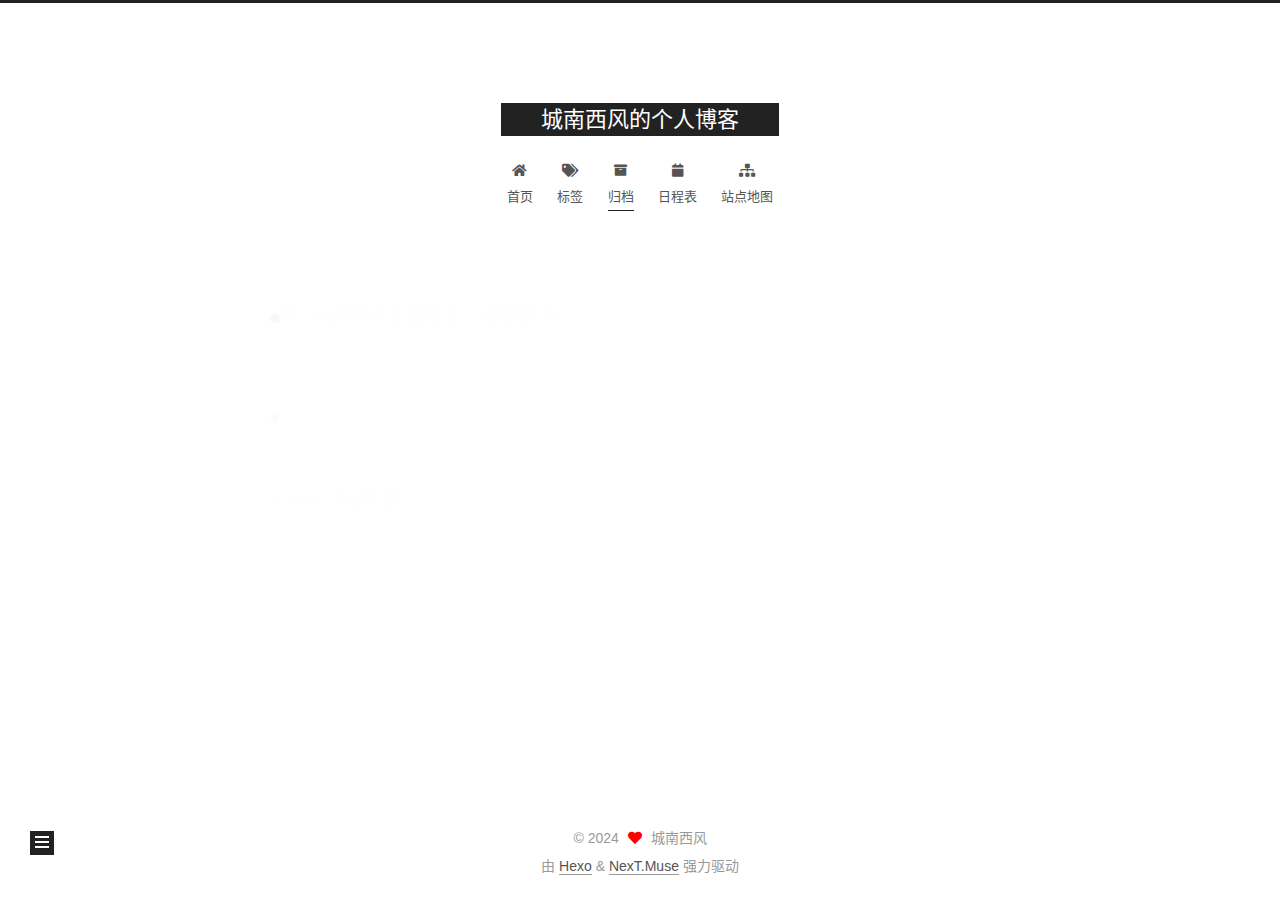
==== archives/index.html @ 98ecf046 "Site updated: 2024-10-25 21:36:49" ====
<!DOCTYPE html>
<html lang="zh-CN">
<head>
  <meta charset="UTF-8">
<meta name="viewport" content="width=device-width, initial-scale=1, maximum-scale=2">
<meta name="theme-color" content="#222">
<meta name="generator" content="Hexo 7.3.0">
  <link rel="apple-touch-icon" sizes="180x180" href="/images/apple-touch-icon-next.png">
  <link rel="icon" type="image/png" sizes="32x32" href="/images/favicon-32x32-next.png">
  <link rel="icon" type="image/png" sizes="16x16" href="/images/favicon-16x16-next.png">
  <link rel="mask-icon" href="/images/logo.svg" color="#222">

<link rel="stylesheet" href="/css/main.css">


<link rel="stylesheet" href="/lib/font-awesome/css/all.min.css">

<script id="hexo-configurations">
    var NexT = window.NexT || {};
    var CONFIG = {"hostname":"example.com","root":"/","scheme":"Muse","version":"7.8.0","exturl":false,"sidebar":{"position":"left","display":"post","padding":18,"offset":12,"onmobile":false},"copycode":{"enable":false,"show_result":false,"style":null},"back2top":{"enable":true,"sidebar":false,"scrollpercent":false},"bookmark":{"enable":false,"color":"#222","save":"auto"},"fancybox":false,"mediumzoom":false,"lazyload":false,"pangu":false,"comments":{"style":"tabs","active":null,"storage":true,"lazyload":false,"nav":null},"algolia":{"hits":{"per_page":10},"labels":{"input_placeholder":"Search for Posts","hits_empty":"We didn't find any results for the search: ${query}","hits_stats":"${hits} results found in ${time} ms"}},"localsearch":{"enable":false,"trigger":"auto","top_n_per_article":1,"unescape":false,"preload":false},"motion":{"enable":true,"async":false,"transition":{"post_block":"fadeIn","post_header":"slideDownIn","post_body":"slideDownIn","coll_header":"slideLeftIn","sidebar":"slideUpIn"}}};
  </script>

  <meta name="description" content="越努力，越幸运">
<meta property="og:type" content="website">
<meta property="og:title" content="城南西风的个人博客">
<meta property="og:url" content="http://example.com/archives/index.html">
<meta property="og:site_name" content="城南西风的个人博客">
<meta property="og:description" content="越努力，越幸运">
<meta property="og:locale" content="zh_CN">
<meta property="article:author" content="城南西风">
<meta name="twitter:card" content="summary">

<link rel="canonical" href="http://example.com/archives/">


<script id="page-configurations">
  // https://hexo.io/docs/variables.html
  CONFIG.page = {
    sidebar: "",
    isHome : false,
    isPost : false,
    lang   : 'zh-CN'
  };
</script>

  <title>归档 | 城南西风的个人博客</title>
  






  <noscript>
  <style>
  .use-motion .brand,
  .use-motion .menu-item,
  .sidebar-inner,
  .use-motion .post-block,
  .use-motion .pagination,
  .use-motion .comments,
  .use-motion .post-header,
  .use-motion .post-body,
  .use-motion .collection-header { opacity: initial; }

  .use-motion .site-title,
  .use-motion .site-subtitle {
    opacity: initial;
    top: initial;
  }

  .use-motion .logo-line-before i { left: initial; }
  .use-motion .logo-line-after i { right: initial; }
  </style>
</noscript>

</head>

<body itemscope itemtype="http://schema.org/WebPage">
  <div class="container use-motion">
    <div class="headband"></div>

    <header class="header" itemscope itemtype="http://schema.org/WPHeader">
      <div class="header-inner"><div class="site-brand-container">
  <div class="site-nav-toggle">
    <div class="toggle" aria-label="切换导航栏">
      <span class="toggle-line toggle-line-first"></span>
      <span class="toggle-line toggle-line-middle"></span>
      <span class="toggle-line toggle-line-last"></span>
    </div>
  </div>

  <div class="site-meta">

    <a href="/" class="brand" rel="start">
      <span class="logo-line-before"><i></i></span>
      <h1 class="site-title">城南西风的个人博客</h1>
      <span class="logo-line-after"><i></i></span>
    </a>
  </div>

  <div class="site-nav-right">
    <div class="toggle popup-trigger">
    </div>
  </div>
</div>




<nav class="site-nav">
  <ul id="menu" class="main-menu menu">
        <li class="menu-item menu-item-home">

    <a href="/" rel="section"><i class="fa fa-home fa-fw"></i>首页</a>

  </li>
        <li class="menu-item menu-item-tags">

    <a href="/tags/" rel="section"><i class="fa fa-tags fa-fw"></i>标签</a>

  </li>
        <li class="menu-item menu-item-archives">

    <a href="/archives/" rel="section"><i class="fa fa-archive fa-fw"></i>归档</a>

  </li>
        <li class="menu-item menu-item-schedule">

    <a href="/schedule/" rel="section"><i class="fa fa-calendar fa-fw"></i>日程表</a>

  </li>
        <li class="menu-item menu-item-sitemap">

    <a href="/sitemap.xml" rel="section"><i class="fa fa-sitemap fa-fw"></i>站点地图</a>

  </li>
  </ul>
</nav>




</div>
    </header>

    
  <div class="back-to-top">
    <i class="fa fa-arrow-up"></i>
    <span>0%</span>
  </div>


    <main class="main">
      <div class="main-inner">
        <div class="content-wrap">
          

          <div class="content archive">
            

  
  
  
  <div class="post-block">
    <div class="posts-collapse">
      <div class="collection-title">
        <span class="collection-header">嗯..! 目前共计 2 篇日志。 继续努力。</span>
      </div>

      
    <div class="collection-year">
      <span class="collection-header">2024</span>
    </div>

  <article itemscope itemtype="http://schema.org/Article">
    <header class="post-header">

      <div class="post-meta">
        <time itemprop="dateCreated"
              datetime="2024-10-25T21:21:08+08:00"
              content="2024-10-25">
          10-25
        </time>
      </div>

      <div class="post-title">
          <a class="post-title-link" href="/2024/10/25/%E6%B5%8B%E8%AF%95%E6%96%87%E7%AB%A0/" itemprop="url">
            <span itemprop="name">测试文章</span>
          </a>
      </div>

    </header>
  </article>

  <article itemscope itemtype="http://schema.org/Article">
    <header class="post-header">

      <div class="post-meta">
        <time itemprop="dateCreated"
              datetime="2024-10-25T19:20:11+08:00"
              content="2024-10-25">
          10-25
        </time>
      </div>

      <div class="post-title">
          <a class="post-title-link" href="/2024/10/25/hello-world/" itemprop="url">
            <span itemprop="name">Hello World</span>
          </a>
      </div>

    </header>
  </article>


    </div>
  </div>
  
  
  

  



          </div>
          

<script>
  window.addEventListener('tabs:register', () => {
    let { activeClass } = CONFIG.comments;
    if (CONFIG.comments.storage) {
      activeClass = localStorage.getItem('comments_active') || activeClass;
    }
    if (activeClass) {
      let activeTab = document.querySelector(`a[href="#comment-${activeClass}"]`);
      if (activeTab) {
        activeTab.click();
      }
    }
  });
  if (CONFIG.comments.storage) {
    window.addEventListener('tabs:click', event => {
      if (!event.target.matches('.tabs-comment .tab-content .tab-pane')) return;
      let commentClass = event.target.classList[1];
      localStorage.setItem('comments_active', commentClass);
    });
  }
</script>

        </div>
          
  
  <div class="toggle sidebar-toggle">
    <span class="toggle-line toggle-line-first"></span>
    <span class="toggle-line toggle-line-middle"></span>
    <span class="toggle-line toggle-line-last"></span>
  </div>

  <aside class="sidebar">
    <div class="sidebar-inner">

      <ul class="sidebar-nav motion-element">
        <li class="sidebar-nav-toc">
          文章目录
        </li>
        <li class="sidebar-nav-overview">
          站点概览
        </li>
      </ul>

      <!--noindex-->
      <div class="post-toc-wrap sidebar-panel">
      </div>
      <!--/noindex-->

      <div class="site-overview-wrap sidebar-panel">
        <div class="site-author motion-element" itemprop="author" itemscope itemtype="http://schema.org/Person">
  <p class="site-author-name" itemprop="name">城南西风</p>
  <div class="site-description" itemprop="description">越努力，越幸运</div>
</div>
<div class="site-state-wrap motion-element">
  <nav class="site-state">
      <div class="site-state-item site-state-posts">
          <a href="/archives/">
        
          <span class="site-state-item-count">2</span>
          <span class="site-state-item-name">日志</span>
        </a>
      </div>
      <div class="site-state-item site-state-tags">
        <span class="site-state-item-count">1</span>
        <span class="site-state-item-name">标签</span>
      </div>
  </nav>
</div>



      </div>

    </div>
  </aside>
  <div id="sidebar-dimmer"></div>


      </div>
    </main>

    <footer class="footer">
      <div class="footer-inner">
        

        

<div class="copyright">
  
  &copy; 
  <span itemprop="copyrightYear">2024</span>
  <span class="with-love">
    <i class="fa fa-heart"></i>
  </span>
  <span class="author" itemprop="copyrightHolder">城南西风</span>
</div>
  <div class="powered-by">由 <a href="https://hexo.io/" class="theme-link" rel="noopener" target="_blank">Hexo</a> & <a href="https://muse.theme-next.org/" class="theme-link" rel="noopener" target="_blank">NexT.Muse</a> 强力驱动
  </div>

        








      </div>
    </footer>
  </div>

  
  <script src="/lib/anime.min.js"></script>
  <script src="/lib/velocity/velocity.min.js"></script>
  <script src="/lib/velocity/velocity.ui.min.js"></script>

<script src="/js/utils.js"></script>

<script src="/js/motion.js"></script>


<script src="/js/schemes/muse.js"></script>


<script src="/js/next-boot.js"></script>




  















  

  

</body>
</html>
---- css/main.css ----
:root {
  --body-bg-color: #fff;
  --content-bg-color: #fff;
  --card-bg-color: #f5f5f5;
  --text-color: #555;
  --blockquote-color: #666;
  --link-color: #555;
  --link-hover-color: #222;
  --brand-color: #fff;
  --brand-hover-color: #fff;
  --table-row-odd-bg-color: #f9f9f9;
  --table-row-hover-bg-color: #f5f5f5;
  --menu-item-bg-color: #f5f5f5;
  --btn-default-bg: #222;
  --btn-default-color: #fff;
  --btn-default-border-color: #222;
  --btn-default-hover-bg: #fff;
  --btn-default-hover-color: #222;
  --btn-default-hover-border-color: #222;
}
html {
  line-height: 1.15; /* 1 */
  -webkit-text-size-adjust: 100%; /* 2 */
}
body {
  margin: 0;
}
main {
  display: block;
}
h1 {
  font-size: 2em;
  margin: 0.67em 0;
}
hr {
  box-sizing: content-box; /* 1 */
  height: 0; /* 1 */
  overflow: visible; /* 2 */
}
pre {
  font-family: monospace, monospace; /* 1 */
  font-size: 1em; /* 2 */
}
a {
  background: transparent;
}
abbr[title] {
  border-bottom: none; /* 1 */
  text-decoration: underline; /* 2 */
  text-decoration: underline dotted; /* 2 */
}
b,
strong {
  font-weight: bolder;
}
code,
kbd,
samp {
  font-family: monospace, monospace; /* 1 */
  font-size: 1em; /* 2 */
}
small {
  font-size: 80%;
}
sub,
sup {
  font-size: 75%;
  line-height: 0;
  position: relative;
  vertical-align: baseline;
}
sub {
  bottom: -0.25em;
}
sup {
  top: -0.5em;
}
img {
  border-style: none;
}
button,
input,
optgroup,
select,
textarea {
  font-family: inherit; /* 1 */
  font-size: 100%; /* 1 */
  line-height: 1.15; /* 1 */
  margin: 0; /* 2 */
}
button,
input {
/* 1 */
  overflow: visible;
}
button,
select {
/* 1 */
  text-transform: none;
}
button,
[type='button'],
[type='reset'],
[type='submit'] {
  -webkit-appearance: button;
}
button::-moz-focus-inner,
[type='button']::-moz-focus-inner,
[type='reset']::-moz-focus-inner,
[type='submit']::-moz-focus-inner {
  border-style: none;
  padding: 0;
}
button:-moz-focusring,
[type='button']:-moz-focusring,
[type='reset']:-moz-focusring,
[type='submit']:-moz-focusring {
  outline: 1px dotted ButtonText;
}
fieldset {
  padding: 0.35em 0.75em 0.625em;
}
legend {
  box-sizing: border-box; /* 1 */
  color: inherit; /* 2 */
  display: table; /* 1 */
  max-width: 100%; /* 1 */
  padding: 0; /* 3 */
  white-space: normal; /* 1 */
}
progress {
  vertical-align: baseline;
}
textarea {
  overflow: auto;
}
[type='checkbox'],
[type='radio'] {
  box-sizing: border-box; /* 1 */
  padding: 0; /* 2 */
}
[type='number']::-webkit-inner-spin-button,
[type='number']::-webkit-outer-spin-button {
  height: auto;
}
[type='search'] {
  outline-offset: -2px; /* 2 */
  -webkit-appearance: textfield; /* 1 */
}
[type='search']::-webkit-search-decoration {
  -webkit-appearance: none;
}
::-webkit-file-upload-button {
  font: inherit; /* 2 */
  -webkit-appearance: button; /* 1 */
}
details {
  display: block;
}
summary {
  display: list-item;
}
template {
  display: none;
}
[hidden] {
  display: none;
}
::selection {
  background: #262a30;
  color: #eee;
}
html,
body {
  height: 100%;
}
body {
  background: var(--body-bg-color);
  color: var(--text-color);
  font-family: 'Lato', "PingFang SC", "Microsoft YaHei", sans-serif;
  font-size: 1em;
  line-height: 2;
}
@media (max-width: 991px) {
  body {
    padding-left: 0 !important;
    padding-right: 0 !important;
  }
}
h1,
h2,
h3,
h4,
h5,
h6 {
  font-family: 'Lato', "PingFang SC", "Microsoft YaHei", sans-serif;
  font-weight: bold;
  line-height: 1.5;
  margin: 20px 0 15px;
}
h1 {
  font-size: 1.5em;
}
h2 {
  font-size: 1.375em;
}
h3 {
  font-size: 1.25em;
}
h4 {
  font-size: 1.125em;
}
h5 {
  font-size: 1em;
}
h6 {
  font-size: 0.875em;
}
p {
  margin: 0 0 20px 0;
}
a,
span.exturl {
  border-bottom: 1px solid #999;
  color: var(--link-color);
  outline: 0;
  text-decoration: none;
  overflow-wrap: break-word;
  word-wrap: break-word;
  cursor: pointer;
}
a:hover,
span.exturl:hover {
  border-bottom-color: var(--link-hover-color);
  color: var(--link-hover-color);
}
iframe,
img,
video {
  display: block;
  margin-left: auto;
  margin-right: auto;
  max-width: 100%;
}
hr {
  background-image: repeating-linear-gradient(-45deg, #ddd, #ddd 4px, transparent 4px, transparent 8px);
  border: 0;
  height: 3px;
  margin: 40px 0;
}
blockquote {
  border-left: 4px solid #ddd;
  color: var(--blockquote-color);
  margin: 0;
  padding: 0 15px;
}
blockquote cite::before {
  content: '-';
  padding: 0 5px;
}
dt {
  font-weight: bold;
}
dd {
  margin: 0;
  padding: 0;
}
kbd {
  background-color: #f5f5f5;
  background-image: linear-gradient(#eee, #fff, #eee);
  border: 1px solid #ccc;
  border-radius: 0.2em;
  box-shadow: 0.1em 0.1em 0.2em rgba(0,0,0,0.1);
  color: #555;
  font-family: inherit;
  padding: 0.1em 0.3em;
  white-space: nowrap;
}
.table-container {
  overflow: auto;
}
table {
  border-collapse: collapse;
  border-spacing: 0;
  font-size: 0.875em;
  margin: 0 0 20px 0;
  width: 100%;
}
tbody tr:nth-of-type(odd) {
  background: var(--table-row-odd-bg-color);
}
tbody tr:hover {
  background: var(--table-row-hover-bg-color);
}
caption,
th,
td {
  font-weight: normal;
  padding: 8px;
  vertical-align: middle;
}
th,
td {
  border: 1px solid #ddd;
  border-bottom: 3px solid #ddd;
}
th {
  font-weight: 700;
  padding-bottom: 10px;
}
td {
  border-bottom-width: 1px;
}
.btn {
  background: var(--btn-default-bg);
  border: 2px solid var(--btn-default-border-color);
  border-radius: 0;
  color: var(--btn-default-color);
  display: inline-block;
  font-size: 0.875em;
  line-height: 2;
  padding: 0 20px;
  text-decoration: none;
  transition-property: background-color;
  transition-delay: 0s;
  transition-duration: 0.2s;
  transition-timing-function: ease-in-out;
}
.btn:hover {
  background: var(--btn-default-hover-bg);
  border-color: var(--btn-default-hover-border-color);
  color: var(--btn-default-hover-color);
}
.btn + .btn {
  margin: 0 0 8px 8px;
}
.btn .fa-fw {
  text-align: left;
  width: 1.285714285714286em;
}
.toggle {
  line-height: 0;
}
.toggle .toggle-line {
  background: #fff;
  display: inline-block;
  height: 2px;
  left: 0;
  position: relative;
  top: 0;
  transition: all 0.4s;
  vertical-align: top;
  width: 100%;
}
.toggle .toggle-line:not(:first-child) {
  margin-top: 3px;
}
.toggle.toggle-arrow .toggle-line-first {
  left: 50%;
  top: 2px;
  transform: rotate(45deg);
  width: 50%;
}
.toggle.toggle-arrow .toggle-line-middle {
  left: 2px;
  width: 90%;
}
.toggle.toggle-arrow .toggle-line-last {
  left: 50%;
  top: -2px;
  transform: rotate(-45deg);
  width: 50%;
}
.toggle.toggle-close .toggle-line-first {
  transform: rotate(-45deg);
  top: 5px;
}
.toggle.toggle-close .toggle-line-middle {
  opacity: 0;
}
.toggle.toggle-close .toggle-line-last {
  transform: rotate(45deg);
  top: -5px;
}
.highlight,
pre {
  background: #f7f7f7;
  color: #4d4d4c;
  line-height: 1.6;
  margin: 0 auto 20px;
}
pre,
code {
  font-family: consolas, Menlo, monospace, "PingFang SC", "Microsoft YaHei";
}
code {
  background: #eee;
  border-radius: 3px;
  color: #555;
  padding: 2px 4px;
  overflow-wrap: break-word;
  word-wrap: break-word;
}
.highlight *::selection {
  background: #d6d6d6;
}
.highlight pre {
  border: 0;
  margin: 0;
  padding: 10px 0;
}
.highlight table {
  border: 0;
  margin: 0;
  width: auto;
}
.highlight td {
  border: 0;
  padding: 0;
}
.highlight figcaption {
  background: #eff2f3;
  color: #4d4d4c;
  display: flex;
  font-size: 0.875em;
  justify-content: space-between;
  line-height: 1.2;
  padding: 0.5em;
}
.highlight figcaption a {
  color: #4d4d4c;
}
.highlight figcaption a:hover {
  border-bottom-color: #4d4d4c;
}
.highlight .gutter {
  -moz-user-select: none;
  -ms-user-select: none;
  -webkit-user-select: none;
  user-select: none;
}
.highlight .gutter pre {
  background: #eff2f3;
  color: #869194;
  padding-left: 10px;
  padding-right: 10px;
  text-align: right;
}
.highlight .code pre {
  background: #f7f7f7;
  padding-left: 10px;
  width: 100%;
}
.gist table {
  width: auto;
}
.gist table td {
  border: 0;
}
pre {
  overflow: auto;
  padding: 10px;
}
pre code {
  background: none;
  color: #4d4d4c;
  font-size: 0.875em;
  padding: 0;
  text-shadow: none;
}
pre .deletion {
  background: #fdd;
}
pre .addition {
  background: #dfd;
}
pre .meta {
  color: #eab700;
  -moz-user-select: none;
  -ms-user-select: none;
  -webkit-user-select: none;
  user-select: none;
}
pre .comment {
  color: #8e908c;
}
pre .variable,
pre .attribute,
pre .tag,
pre .name,
pre .regexp,
pre .ruby .constant,
pre .xml .tag .title,
pre .xml .pi,
pre .xml .doctype,
pre .html .doctype,
pre .css .id,
pre .css .class,
pre .css .pseudo {
  color: #c82829;
}
pre .number,
pre .preprocessor,
pre .built_in,
pre .builtin-name,
pre .literal,
pre .params,
pre .constant,
pre .command {
  color: #f5871f;
}
pre .ruby .class .title,
pre .css .rules .attribute,
pre .string,
pre .symbol,
pre .value,
pre .inheritance,
pre .header,
pre .ruby .symbol,
pre .xml .cdata,
pre .special,
pre .formula {
  color: #718c00;
}
pre .title,
pre .css .hexcolor {
  color: #3e999f;
}
pre .function,
pre .python .decorator,
pre .python .title,
pre .ruby .function .title,
pre .ruby .title .keyword,
pre .perl .sub,
pre .javascript .title,
pre .coffeescript .title {
  color: #4271ae;
}
pre .keyword,
pre .javascript .function {
  color: #8959a8;
}
.blockquote-center {
  border-left: none;
  margin: 40px 0;
  padding: 0;
  position: relative;
  text-align: center;
}
.blockquote-center .fa {
  display: block;
  opacity: 0.6;
  position: absolute;
  width: 100%;
}
.blockquote-center .fa-quote-left {
  border-top: 1px solid #ccc;
  text-align: left;
  top: -20px;
}
.blockquote-center .fa-quote-right {
  border-bottom: 1px solid #ccc;
  text-align: right;
  bottom: -20px;
}
.blockquote-center p,
.blockquote-center div {
  text-align: center;
}
.post-body .group-picture img {
  margin: 0 auto;
  padding: 0 3px;
}
.group-picture-row {
  margin-bottom: 6px;
  overflow: hidden;
}
.group-picture-column {
  float: left;
  margin-bottom: 10px;
}
.post-body .label {
  color: #555;
  display: inline;
  padding: 0 2px;
}
.post-body .label.default {
  background: #f0f0f0;
}
.post-body .label.primary {
  background: #efe6f7;
}
.post-body .label.info {
  background: #e5f2f8;
}
.post-body .label.success {
  background: #e7f4e9;
}
.post-body .label.warning {
  background: #fcf6e1;
}
.post-body .label.danger {
  background: #fae8eb;
}
.post-body .tabs {
  margin-bottom: 20px;
}
.post-body .tabs,
.tabs-comment {
  display: block;
  padding-top: 10px;
  position: relative;
}
.post-body .tabs ul.nav-tabs,
.tabs-comment ul.nav-tabs {
  display: flex;
  flex-wrap: wrap;
  margin: 0;
  margin-bottom: -1px;
  padding: 0;
}
@media (max-width: 413px) {
  .post-body .tabs ul.nav-tabs,
  .tabs-comment ul.nav-tabs {
    display: block;
    margin-bottom: 5px;
  }
}
.post-body .tabs ul.nav-tabs li.tab,
.tabs-comment ul.nav-tabs li.tab {
  border-bottom: 1px solid #ddd;
  border-left: 1px solid transparent;
  border-right: 1px solid transparent;
  border-top: 3px solid transparent;
  flex-grow: 1;
  list-style-type: none;
  border-radius: 0 0 0 0;
}
@media (max-width: 413px) {
  .post-body .tabs ul.nav-tabs li.tab,
  .tabs-comment ul.nav-tabs li.tab {
    border-bottom: 1px solid transparent;
    border-left: 3px solid transparent;
    border-right: 1px solid transparent;
    border-top: 1px solid transparent;
  }
}
@media (max-width: 413px) {
  .post-body .tabs ul.nav-tabs li.tab,
  .tabs-comment ul.nav-tabs li.tab {
    border-radius: 0;
  }
}
.post-body .tabs ul.nav-tabs li.tab a,
.tabs-comment ul.nav-tabs li.tab a {
  border-bottom: initial;
  display: block;
  line-height: 1.8;
  outline: 0;
  padding: 0.25em 0.75em;
  text-align: center;
  transition-delay: 0s;
  transition-duration: 0.2s;
  transition-timing-function: ease-out;
}
.post-body .tabs ul.nav-tabs li.tab a i,
.tabs-comment ul.nav-tabs li.tab a i {
  width: 1.285714285714286em;
}
.post-body .tabs ul.nav-tabs li.tab.active,
.tabs-comment ul.nav-tabs li.tab.active {
  border-bottom: 1px solid transparent;
  border-left: 1px solid #ddd;
  border-right: 1px solid #ddd;
  border-top: 3px solid #fc6423;
}
@media (max-width: 413px) {
  .post-body .tabs ul.nav-tabs li.tab.active,
  .tabs-comment ul.nav-tabs li.tab.active {
    border-bottom: 1px solid #ddd;
    border-left: 3px solid #fc6423;
    border-right: 1px solid #ddd;
    border-top: 1px solid #ddd;
  }
}
.post-body .tabs ul.nav-tabs li.tab.active a,
.tabs-comment ul.nav-tabs li.tab.active a {
  color: var(--link-color);
  cursor: default;
}
.post-body .tabs .tab-content .tab-pane,
.tabs-comment .tab-content .tab-pane {
  border: 1px solid #ddd;
  border-top: 0;
  padding: 20px 20px 0 20px;
  border-radius: 0;
}
.post-body .tabs .tab-content .tab-pane:not(.active),
.tabs-comment .tab-content .tab-pane:not(.active) {
  display: none;
}
.post-body .tabs .tab-content .tab-pane.active,
.tabs-comment .tab-content .tab-pane.active {
  display: block;
}
.post-body .tabs .tab-content .tab-pane.active:nth-of-type(1),
.tabs-comment .tab-content .tab-pane.active:nth-of-type(1) {
  border-radius: 0 0 0 0;
}
@media (max-width: 413px) {
  .post-body .tabs .tab-content .tab-pane.active:nth-of-type(1),
  .tabs-comment .tab-content .tab-pane.active:nth-of-type(1) {
    border-radius: 0;
  }
}
.post-body .note {
  border-radius: 3px;
  margin-bottom: 20px;
  padding: 1em;
  position: relative;
  border: 1px solid #eee;
  border-left-width: 5px;
}
.post-body .note h2,
.post-body .note h3,
.post-body .note h4,
.post-body .note h5,
.post-body .note h6 {
  margin-top: 0;
  border-bottom: initial;
  margin-bottom: 0;
  padding-top: 0;
}
.post-body .note p:first-child,
.post-body .note ul:first-child,
.post-body .note ol:first-child,
.post-body .note table:first-child,
.post-body .note pre:first-child,
.post-body .note blockquote:first-child,
.post-body .note img:first-child {
  margin-top: 0;
}
.post-body .note p:last-child,
.post-body .note ul:last-child,
.post-body .note ol:last-child,
.post-body .note table:last-child,
.post-body .note pre:last-child,
.post-body .note blockquote:last-child,
.post-body .note img:last-child {
  margin-bottom: 0;
}
.post-body .note.default {
  border-left-color: #777;
}
.post-body .note.default h2,
.post-body .note.default h3,
.post-body .note.default h4,
.post-body .note.default h5,
.post-body .note.default h6 {
  color: #777;
}
.post-body .note.primary {
  border-left-color: #6f42c1;
}
.post-body .note.primary h2,
.post-body .note.primary h3,
.post-body .note.primary h4,
.post-body .note.primary h5,
.post-body .note.primary h6 {
  color: #6f42c1;
}
.post-body .note.info {
  border-left-color: #428bca;
}
.post-body .note.info h2,
.post-body .note.info h3,
.post-body .note.info h4,
.post-body .note.info h5,
.post-body .note.info h6 {
  color: #428bca;
}
.post-body .note.success {
  border-left-color: #5cb85c;
}
.post-body .note.success h2,
.post-body .note.success h3,
.post-body .note.success h4,
.post-body .note.success h5,
.post-body .note.success h6 {
  color: #5cb85c;
}
.post-body .note.warning {
  border-left-color: #f0ad4e;
}
.post-body .note.warning h2,
.post-body .note.warning h3,
.post-body .note.warning h4,
.post-body .note.warning h5,
.post-body .note.warning h6 {
  color: #f0ad4e;
}
.post-body .note.danger {
  border-left-color: #d9534f;
}
.post-body .note.danger h2,
.post-body .note.danger h3,
.post-body .note.danger h4,
.post-body .note.danger h5,
.post-body .note.danger h6 {
  color: #d9534f;
}
.pagination .prev,
.pagination .next,
.pagination .page-number,
.pagination .space {
  display: inline-block;
  margin: 0 10px;
  padding: 0 11px;
  position: relative;
  top: -1px;
}
@media (max-width: 767px) {
  .pagination .prev,
  .pagination .next,
  .pagination .page-number,
  .pagination .space {
    margin: 0 5px;
  }
}
.pagination {
  border-top: 1px solid #eee;
  margin: 120px 0 0;
  text-align: center;
}
.pagination .prev,
.pagination .next,
.pagination .page-number {
  border-bottom: 0;
  border-top: 1px solid #eee;
  transition-property: border-color;
  transition-delay: 0s;
  transition-duration: 0.2s;
  transition-timing-function: ease-in-out;
}
.pagination .prev:hover,
.pagination .next:hover,
.pagination .page-number:hover {
  border-top-color: #222;
}
.pagination .space {
  margin: 0;
  padding: 0;
}
.pagination .prev {
  margin-left: 0;
}
.pagination .next {
  margin-right: 0;
}
.pagination .page-number.current {
  background: #ccc;
  border-top-color: #ccc;
  color: #fff;
}
@media (max-width: 767px) {
  .pagination {
    border-top: none;
  }
  .pagination .prev,
  .pagination .next,
  .pagination .page-number {
    border-bottom: 1px solid #eee;
    border-top: 0;
    margin-bottom: 10px;
    padding: 0 10px;
  }
  .pagination .prev:hover,
  .pagination .next:hover,
  .pagination .page-number:hover {
    border-bottom-color: #222;
  }
}
.comments {
  margin-top: 60px;
  overflow: hidden;
}
.comment-button-group {
  display: flex;
  flex-wrap: wrap-reverse;
  justify-content: center;
  margin: 1em 0;
}
.comment-button-group .comment-button {
  margin: 0.1em 0.2em;
}
.comment-button-group .comment-button.active {
  background: var(--btn-default-hover-bg);
  border-color: var(--btn-default-hover-border-color);
  color: var(--btn-default-hover-color);
}
.comment-position {
  display: none;
}
.comment-position.active {
  display: block;
}
.tabs-comment {
  background: var(--content-bg-color);
  margin-top: 4em;
  padding-top: 0;
}
.tabs-comment .comments {
  border: 0;
  box-shadow: none;
  margin-top: 0;
  padding-top: 0;
}
.container {
  min-height: 100%;
  position: relative;
}
.main-inner {
  margin: 0 auto;
  width: 700px;
}
@media (min-width: 1200px) {
  .main-inner {
    width: 800px;
  }
}
@media (min-width: 1600px) {
  .main-inner {
    width: 900px;
  }
}
@media (max-width: 767px) {
  .content-wrap {
    padding: 0 20px;
  }
}
.header {
  background: transparent;
}
.header-inner {
  margin: 0 auto;
  width: 700px;
}
@media (min-width: 1200px) {
  .header-inner {
    width: 800px;
  }
}
@media (min-width: 1600px) {
  .header-inner {
    width: 900px;
  }
}
.site-brand-container {
  display: flex;
  flex-shrink: 0;
  padding: 0 10px;
}
.headband {
  background: #222;
  height: 3px;
}
.site-meta {
  flex-grow: 1;
  text-align: center;
}
@media (max-width: 767px) {
  .site-meta {
    text-align: center;
  }
}
.brand {
  border-bottom: none;
  color: var(--brand-color);
  display: inline-block;
  line-height: 1.375em;
  padding: 0 40px;
  position: relative;
}
.brand:hover {
  color: var(--brand-hover-color);
}
.site-title {
  font-family: 'Lato', "PingFang SC", "Microsoft YaHei", sans-serif;
  font-size: 1.375em;
  font-weight: normal;
  margin: 0;
}
.site-subtitle {
  color: #999;
  font-size: 0.8125em;
  margin: 10px 0;
}
.use-motion .brand {
  opacity: 0;
}
.use-motion .site-title,
.use-motion .site-subtitle,
.use-motion .custom-logo-image {
  opacity: 0;
  position: relative;
  top: -10px;
}
.site-nav-toggle,
.site-nav-right {
  display: none;
}
@media (max-width: 767px) {
  .site-nav-toggle,
  .site-nav-right {
    display: flex;
    flex-direction: column;
    justify-content: center;
  }
}
.site-nav-toggle .toggle,
.site-nav-right .toggle {
  color: var(--text-color);
  padding: 10px;
  width: 22px;
}
.site-nav-toggle .toggle .toggle-line,
.site-nav-right .toggle .toggle-line {
  background: var(--text-color);
  border-radius: 1px;
}
.site-nav {
  display: block;
}
@media (max-width: 767px) {
  .site-nav {
    clear: both;
    display: none;
  }
}
.site-nav.site-nav-on {
  display: block;
}
.menu {
  margin-top: 20px;
  padding-left: 0;
  text-align: center;
}
.menu-item {
  display: inline-block;
  list-style: none;
  margin: 0 10px;
}
@media (max-width: 767px) {
  .menu-item {
    display: block;
    margin-top: 10px;
  }
  .menu-item.menu-item-search {
    display: none;
  }
}
.menu-item a,
.menu-item span.exturl {
  border-bottom: 0;
  display: block;
  font-size: 0.8125em;
  transition-property: border-color;
  transition-delay: 0s;
  transition-duration: 0.2s;
  transition-timing-function: ease-in-out;
}
@media (hover: none) {
  .menu-item a:hover,
  .menu-item span.exturl:hover {
    border-bottom-color: transparent !important;
  }
}
.menu-item .fa,
.menu-item .fab,
.menu-item .far,
.menu-item .fas {
  margin-right: 8px;
}
.menu-item .badge {
  display: inline-block;
  font-weight: bold;
  line-height: 1;
  margin-left: 0.35em;
  margin-top: 0.35em;
  text-align: center;
  white-space: nowrap;
}
@media (max-width: 767px) {
  .menu-item .badge {
    float: right;
    margin-left: 0;
  }
}
.menu-item-active a,
.menu .menu-item a:hover,
.menu .menu-item span.exturl:hover {
  background: var(--menu-item-bg-color);
}
.use-motion .menu-item {
  opacity: 0;
}
.sidebar {
  background: #222;
  bottom: 0;
  box-shadow: inset 0 2px 6px #000;
  position: fixed;
  top: 0;
}
@media (max-width: 991px) {
  .sidebar {
    display: none;
  }
}
.sidebar-inner {
  color: #999;
  padding: 18px 10px;
  text-align: center;
}
.cc-license {
  margin-top: 10px;
  text-align: center;
}
.cc-license .cc-opacity {
  border-bottom: none;
  opacity: 0.7;
}
.cc-license .cc-opacity:hover {
  opacity: 0.9;
}
.cc-license img {
  display: inline-block;
}
.site-author-image {
  border: 2px solid #333;
  display: block;
  margin: 0 auto;
  max-width: 96px;
  padding: 2px;
}
.site-author-name {
  color: #f5f5f5;
  font-weight: normal;
  margin: 5px 0 0;
  text-align: center;
}
.site-description {
  color: #999;
  font-size: 1em;
  margin-top: 5px;
  text-align: center;
}
.links-of-author {
  margin-top: 15px;
}
.links-of-author a,
.links-of-author span.exturl {
  border-bottom-color: #555;
  display: inline-block;
  font-size: 0.8125em;
  margin-bottom: 10px;
  margin-right: 10px;
  vertical-align: middle;
}
.links-of-author a::before,
.links-of-author span.exturl::before {
  background: #abffff;
  border-radius: 50%;
  content: ' ';
  display: inline-block;
  height: 4px;
  margin-right: 3px;
  vertical-align: middle;
  width: 4px;
}
.sidebar-button {
  margin-top: 15px;
}
.sidebar-button a {
  border: 1px solid #fc6423;
  border-radius: 4px;
  color: #fc6423;
  display: inline-block;
  padding: 0 15px;
}
.sidebar-button a .fa,
.sidebar-button a .fab,
.sidebar-button a .far,
.sidebar-button a .fas {
  margin-right: 5px;
}
.sidebar-button a:hover {
  background: #fc6423;
  border: 1px solid #fc6423;
  color: #fff;
}
.sidebar-button a:hover .fa,
.sidebar-button a:hover .fab,
.sidebar-button a:hover .far,
.sidebar-button a:hover .fas {
  color: #fff;
}
.links-of-blogroll {
  font-size: 0.8125em;
  margin-top: 10px;
}
.links-of-blogroll-title {
  font-size: 0.875em;
  font-weight: 600;
  margin-top: 0;
}
.links-of-blogroll-list {
  list-style: none;
  margin: 0;
  padding: 0;
}
#sidebar-dimmer {
  display: none;
}
@media (max-width: 767px) {
  #sidebar-dimmer {
    background: #000;
    display: block;
    height: 100%;
    left: 100%;
    opacity: 0;
    position: fixed;
    top: 0;
    width: 100%;
    z-index: 1100;
  }
  .sidebar-active + #sidebar-dimmer {
    opacity: 0.7;
    transform: translateX(-100%);
    transition: opacity 0.5s;
  }
}
.sidebar-nav {
  margin: 0;
  padding-bottom: 20px;
  padding-left: 0;
}
.sidebar-nav li {
  border-bottom: 1px solid transparent;
  color: #666;
  cursor: pointer;
  display: inline-block;
  font-size: 0.875em;
}
.sidebar-nav li.sidebar-nav-overview {
  margin-left: 10px;
}
.sidebar-nav li:hover {
  color: #f5f5f5;
}
.sidebar-nav .sidebar-nav-active {
  border-bottom-color: #87daff;
  color: #87daff;
}
.sidebar-nav .sidebar-nav-active:hover {
  color: #87daff;
}
.sidebar-panel {
  display: none;
  overflow-x: hidden;
  overflow-y: auto;
}
.sidebar-panel-active {
  display: block;
}
.sidebar-toggle {
  background: #222;
  bottom: 45px;
  cursor: pointer;
  height: 14px;
  left: 30px;
  padding: 5px;
  position: fixed;
  width: 14px;
  z-index: 1300;
}
@media (max-width: 991px) {
  .sidebar-toggle {
    left: 20px;
    opacity: 0.8;
    display: none;
  }
}
.sidebar-toggle:hover .toggle-line {
  background: #87daff;
}
.post-toc {
  font-size: 0.875em;
}
.post-toc ol {
  list-style: none;
  margin: 0;
  padding: 0 2px 5px 10px;
  text-align: left;
}
.post-toc ol > ol {
  padding-left: 0;
}
.post-toc ol a {
  transition-property: all;
  transition-delay: 0s;
  transition-duration: 0.2s;
  transition-timing-function: ease-in-out;
}
.post-toc .nav-item {
  line-height: 1.8;
  overflow: hidden;
  text-overflow: ellipsis;
  white-space: nowrap;
}
.post-toc .nav .nav-child {
  display: none;
}
.post-toc .nav .active > .nav-child {
  display: block;
}
.post-toc .nav .active-current > .nav-child {
  display: block;
}
.post-toc .nav .active-current > .nav-child > .nav-item {
  display: block;
}
.post-toc .nav .active > a {
  border-bottom-color: #87daff;
  color: #87daff;
}
.post-toc .nav .active-current > a {
  color: #87daff;
}
.post-toc .nav .active-current > a:hover {
  color: #87daff;
}
.site-state {
  display: flex;
  justify-content: center;
  line-height: 1.4;
  margin-top: 10px;
  overflow: hidden;
  text-align: center;
  white-space: nowrap;
}
.site-state-item {
  padding: 0 15px;
}
.site-state-item:not(:first-child) {
  border-left: 1px solid #333;
}
.site-state-item a {
  border-bottom: none;
}
.site-state-item-count {
  display: block;
  font-size: 1.25em;
  font-weight: 600;
  text-align: center;
}
.site-state-item-name {
  color: inherit;
  font-size: 0.875em;
}
.footer {
  color: #999;
  font-size: 0.875em;
  padding: 20px 0;
}
.footer.footer-fixed {
  bottom: 0;
  left: 0;
  position: absolute;
  right: 0;
}
.footer-inner {
  box-sizing: border-box;
  margin: 0 auto;
  text-align: center;
  width: 700px;
}
@media (min-width: 1200px) {
  .footer-inner {
    width: 800px;
  }
}
@media (min-width: 1600px) {
  .footer-inner {
    width: 900px;
  }
}
.languages {
  display: inline-block;
  font-size: 1.125em;
  position: relative;
}
.languages .lang-select-label span {
  margin: 0 0.5em;
}
.languages .lang-select {
  height: 100%;
  left: 0;
  opacity: 0;
  position: absolute;
  top: 0;
  width: 100%;
}
.with-love {
  color: #ff0000;
  display: inline-block;
  margin: 0 5px;
}
.powered-by,
.theme-info {
  display: inline-block;
}
@-moz-keyframes iconAnimate {
  0%, 100% {
    transform: scale(1);
  }
  10%, 30% {
    transform: scale(0.9);
  }
  20%, 40%, 60%, 80% {
    transform: scale(1.1);
  }
  50%, 70% {
    transform: scale(1.1);
  }
}
@-webkit-keyframes iconAnimate {
  0%, 100% {
    transform: scale(1);
  }
  10%, 30% {
    transform: scale(0.9);
  }
  20%, 40%, 60%, 80% {
    transform: scale(1.1);
  }
  50%, 70% {
    transform: scale(1.1);
  }
}
@-o-keyframes iconAnimate {
  0%, 100% {
    transform: scale(1);
  }
  10%, 30% {
    transform: scale(0.9);
  }
  20%, 40%, 60%, 80% {
    transform: scale(1.1);
  }
  50%, 70% {
    transform: scale(1.1);
  }
}
@keyframes iconAnimate {
  0%, 100% {
    transform: scale(1);
  }
  10%, 30% {
    transform: scale(0.9);
  }
  20%, 40%, 60%, 80% {
    transform: scale(1.1);
  }
  50%, 70% {
    transform: scale(1.1);
  }
}
.back-to-top {
  font-size: 12px;
  text-align: center;
  transition-delay: 0s;
  transition-duration: 0.2s;
  transition-timing-function: ease-in-out;
}
.back-to-top {
  background: #222;
  bottom: -100px;
  box-sizing: border-box;
  color: #fff;
  cursor: pointer;
  left: 30px;
  opacity: 1;
  padding: 0 6px;
  position: fixed;
  transition-property: bottom;
  z-index: 1300;
  width: 24px;
}
.back-to-top span {
  display: none;
}
.back-to-top:hover {
  color: #87daff;
}
.back-to-top.back-to-top-on {
  bottom: 19px;
}
@media (max-width: 991px) {
  .back-to-top {
    left: 20px;
    opacity: 0.8;
  }
}
.post-body {
  font-family: 'Lato', "PingFang SC", "Microsoft YaHei", sans-serif;
  overflow-wrap: break-word;
  word-wrap: break-word;
}
@media (min-width: 1200px) {
  .post-body {
    font-size: 1.125em;
  }
}
.post-body .exturl .fa {
  font-size: 0.875em;
  margin-left: 4px;
}
.post-body .image-caption,
.post-body .figure .caption {
  color: #999;
  font-size: 0.875em;
  font-weight: bold;
  line-height: 1;
  margin: -20px auto 15px;
  text-align: center;
}
.post-sticky-flag {
  display: inline-block;
  transform: rotate(30deg);
}
.post-button {
  margin-top: 40px;
  text-align: center;
}
.use-motion .post-block,
.use-motion .pagination,
.use-motion .comments {
  opacity: 0;
}
.use-motion .post-header {
  opacity: 0;
}
.use-motion .post-body {
  opacity: 0;
}
.use-motion .collection-header {
  opacity: 0;
}
.posts-collapse {
  margin-left: 35px;
  position: relative;
}
@media (max-width: 767px) {
  .posts-collapse {
    margin-left: 0px;
    margin-right: 0px;
  }
}
.posts-collapse .collection-title {
  font-size: 1.125em;
  position: relative;
}
.posts-collapse .collection-title::before {
  background: #999;
  border: 1px solid #fff;
  border-radius: 50%;
  content: ' ';
  height: 10px;
  left: 0;
  margin-left: -6px;
  margin-top: -4px;
  position: absolute;
  top: 50%;
  width: 10px;
}
.posts-collapse .collection-year {
  font-size: 1.5em;
  font-weight: bold;
  margin: 60px 0;
  position: relative;
}
.posts-collapse .collection-year::before {
  background: #bbb;
  border-radius: 50%;
  content: ' ';
  height: 8px;
  left: 0;
  margin-left: -4px;
  margin-top: -4px;
  position: absolute;
  top: 50%;
  width: 8px;
}
.posts-collapse .collection-header {
  display: block;
  margin: 0 0 0 20px;
}
.posts-collapse .collection-header small {
  color: #bbb;
  margin-left: 5px;
}
.posts-collapse .post-header {
  border-bottom: 1px dashed #ccc;
  margin: 30px 0;
  padding-left: 15px;
  position: relative;
  transition-property: border;
  transition-delay: 0s;
  transition-duration: 0.2s;
  transition-timing-function: ease-in-out;
}
.posts-collapse .post-header::before {
  background: #bbb;
  border: 1px solid #fff;
  border-radius: 50%;
  content: ' ';
  height: 6px;
  left: 0;
  margin-left: -4px;
  position: absolute;
  top: 0.75em;
  transition-property: background;
  width: 6px;
  transition-delay: 0s;
  transition-duration: 0.2s;
  transition-timing-function: ease-in-out;
}
.posts-collapse .post-header:hover {
  border-bottom-color: #666;
}
.posts-collapse .post-header:hover::before {
  background: #222;
}
.posts-collapse .post-meta {
  display: inline;
  font-size: 0.75em;
  margin-right: 10px;
}
.posts-collapse .post-title {
  display: inline;
}
.posts-collapse .post-title a,
.posts-collapse .post-title span.exturl {
  border-bottom: none;
  color: var(--link-color);
}
.posts-collapse .post-title .fa-external-link-alt {
  font-size: 0.875em;
  margin-left: 5px;
}
.posts-collapse::before {
  background: #f5f5f5;
  content: ' ';
  height: 100%;
  left: 0;
  margin-left: -2px;
  position: absolute;
  top: 1.25em;
  width: 4px;
}
.post-eof {
  background: #ccc;
  height: 1px;
  margin: 80px auto 60px;
  text-align: center;
  width: 8%;
}
.post-block:last-of-type .post-eof {
  display: none;
}
.content {
  padding-top: 40px;
}
@media (min-width: 992px) {
  .post-body {
    text-align: justify;
  }
}
@media (max-width: 991px) {
  .post-body {
    text-align: justify;
  }
}
.post-body h1,
.post-body h2,
.post-body h3,
.post-body h4,
.post-body h5,
.post-body h6 {
  padding-top: 10px;
}
.post-body h1 .header-anchor,
.post-body h2 .header-anchor,
.post-body h3 .header-anchor,
.post-body h4 .header-anchor,
.post-body h5 .header-anchor,
.post-body h6 .header-anchor {
  border-bottom-style: none;
  color: #ccc;
  float: right;
  margin-left: 10px;
  visibility: hidden;
}
.post-body h1 .header-anchor:hover,
.post-body h2 .header-anchor:hover,
.post-body h3 .header-anchor:hover,
.post-body h4 .header-anchor:hover,
.post-body h5 .header-anchor:hover,
.post-body h6 .header-anchor:hover {
  color: inherit;
}
.post-body h1:hover .header-anchor,
.post-body h2:hover .header-anchor,
.post-body h3:hover .header-anchor,
.post-body h4:hover .header-anchor,
.post-body h5:hover .header-anchor,
.post-body h6:hover .header-anchor {
  visibility: visible;
}
.post-body iframe,
.post-body img,
.post-body video {
  margin-bottom: 20px;
}
.post-body .video-container {
  height: 0;
  margin-bottom: 20px;
  overflow: hidden;
  padding-top: 75%;
  position: relative;
  width: 100%;
}
.post-body .video-container iframe,
.post-body .video-container object,
.post-body .video-container embed {
  height: 100%;
  left: 0;
  margin: 0;
  position: absolute;
  top: 0;
  width: 100%;
}
.post-gallery {
  align-items: center;
  display: grid;
  grid-gap: 10px;
  grid-template-columns: 1fr 1fr 1fr;
  margin-bottom: 20px;
}
@media (max-width: 767px) {
  .post-gallery {
    grid-template-columns: 1fr 1fr;
  }
}
.post-gallery a {
  border: 0;
}
.post-gallery img {
  margin: 0;
}
.posts-expand .post-header {
  font-size: 1.125em;
}
.posts-expand .post-title {
  font-size: 1.5em;
  font-weight: normal;
  margin: initial;
  text-align: center;
  overflow-wrap: break-word;
  word-wrap: break-word;
}
.posts-expand .post-title-link {
  border-bottom: none;
  color: var(--link-color);
  display: inline-block;
  position: relative;
  vertical-align: top;
}
.posts-expand .post-title-link::before {
  background: var(--link-color);
  bottom: 0;
  content: '';
  height: 2px;
  left: 0;
  position: absolute;
  transform: scaleX(0);
  visibility: hidden;
  width: 100%;
  transition-delay: 0s;
  transition-duration: 0.2s;
  transition-timing-function: ease-in-out;
}
.posts-expand .post-title-link:hover::before {
  transform: scaleX(1);
  visibility: visible;
}
.posts-expand .post-title-link .fa-external-link-alt {
  font-size: 0.875em;
  margin-left: 5px;
}
.posts-expand .post-meta {
  color: #999;
  font-family: 'Lato', "PingFang SC", "Microsoft YaHei", sans-serif;
  font-size: 0.75em;
  margin: 3px 0 60px 0;
  text-align: center;
}
.posts-expand .post-meta .post-description {
  font-size: 0.875em;
  margin-top: 2px;
}
.posts-expand .post-meta time {
  border-bottom: 1px dashed #999;
  cursor: pointer;
}
.post-meta .post-meta-item + .post-meta-item::before {
  content: '|';
  margin: 0 0.5em;
}
.post-meta-divider {
  margin: 0 0.5em;
}
.post-meta-item-icon {
  margin-right: 3px;
}
@media (max-width: 991px) {
  .post-meta-item-icon {
    display: inline-block;
  }
}
@media (max-width: 991px) {
  .post-meta-item-text {
    display: none;
  }
}
.post-nav {
  border-top: 1px solid #eee;
  display: flex;
  justify-content: space-between;
  margin-top: 15px;
  padding: 10px 5px 0;
}
.post-nav-item {
  flex: 1;
}
.post-nav-item a {
  border-bottom: none;
  display: block;
  font-size: 0.875em;
  line-height: 1.6;
  position: relative;
}
.post-nav-item a:active {
  top: 2px;
}
.post-nav-item .fa {
  font-size: 0.75em;
}
.post-nav-item:first-child {
  margin-right: 15px;
}
.post-nav-item:first-child .fa {
  margin-right: 5px;
}
.post-nav-item:last-child {
  margin-left: 15px;
  text-align: right;
}
.post-nav-item:last-child .fa {
  margin-left: 5px;
}
.rtl.post-body p,
.rtl.post-body a,
.rtl.post-body h1,
.rtl.post-body h2,
.rtl.post-body h3,
.rtl.post-body h4,
.rtl.post-body h5,
.rtl.post-body h6,
.rtl.post-body li,
.rtl.post-body ul,
.rtl.post-body ol {
  direction: rtl;
  font-family: UKIJ Ekran;
}
.rtl.post-title {
  font-family: UKIJ Ekran;
}
.post-tags {
  margin-top: 40px;
  text-align: center;
}
.post-tags a {
  display: inline-block;
  font-size: 0.8125em;
}
.post-tags a:not(:last-child) {
  margin-right: 10px;
}
.post-widgets {
  border-top: 1px solid #eee;
  margin-top: 15px;
  text-align: center;
}
.wp_rating {
  height: 20px;
  line-height: 20px;
  margin-top: 10px;
  padding-top: 6px;
  text-align: center;
}
.social-like {
  display: flex;
  font-size: 0.875em;
  justify-content: center;
  text-align: center;
}
.reward-container {
  margin: 20px auto;
  padding: 10px 0;
  text-align: center;
  width: 90%;
}
.reward-container button {
  background: transparent;
  border: 1px solid #fc6423;
  border-radius: 0;
  color: #fc6423;
  cursor: pointer;
  line-height: 2;
  outline: 0;
  padding: 0 15px;
  vertical-align: text-top;
}
.reward-container button:hover {
  background: #fc6423;
  border: 1px solid transparent;
  color: #fa9366;
}
#qr {
  padding-top: 20px;
}
#qr a {
  border: 0;
}
#qr img {
  display: inline-block;
  margin: 0.8em 2em 0 2em;
  max-width: 100%;
  width: 180px;
}
#qr p {
  text-align: center;
}
.category-all-page .category-all-title {
  text-align: center;
}
.category-all-page .category-all {
  margin-top: 20px;
}
.category-all-page .category-list {
  list-style: none;
  margin: 0;
  padding: 0;
}
.category-all-page .category-list-item {
  margin: 5px 10px;
}
.category-all-page .category-list-count {
  color: #bbb;
}
.category-all-page .category-list-count::before {
  content: ' (';
  display: inline;
}
.category-all-page .category-list-count::after {
  content: ') ';
  display: inline;
}
.category-all-page .category-list-child {
  padding-left: 10px;
}
.event-list {
  padding: 0;
}
.event-list hr {
  background: #222;
  margin: 20px 0 45px 0;
}
.event-list hr::after {
  background: #222;
  color: #fff;
  content: 'NOW';
  display: inline-block;
  font-weight: bold;
  padding: 0 5px;
  text-align: right;
}
.event-list .event {
  background: #222;
  margin: 20px 0;
  min-height: 40px;
  padding: 15px 0 15px 10px;
}
.event-list .event .event-summary {
  color: #fff;
  margin: 0;
  padding-bottom: 3px;
}
.event-list .event .event-summary::before {
  animation: dot-flash 1s alternate infinite ease-in-out;
  color: #fff;
  content: '\f111';
  display: inline-block;
  font-size: 10px;
  margin-right: 25px;
  vertical-align: middle;
  font-family: 'Font Awesome 5 Free';
  font-weight: 900;
}
.event-list .event .event-relative-time {
  color: #bbb;
  display: inline-block;
  font-size: 12px;
  font-weight: normal;
  padding-left: 12px;
}
.event-list .event .event-details {
  color: #fff;
  display: block;
  line-height: 18px;
  margin-left: 56px;
  padding-bottom: 6px;
  padding-top: 3px;
  text-indent: -24px;
}
.event-list .event .event-details::before {
  color: #fff;
  display: inline-block;
  margin-right: 9px;
  text-align: center;
  text-indent: 0;
  width: 14px;
  font-family: 'Font Awesome 5 Free';
  font-weight: 900;
}
.event-list .event .event-details.event-location::before {
  content: '\f041';
}
.event-list .event .event-details.event-duration::before {
  content: '\f017';
}
.event-list .event-past {
  background: #f5f5f5;
}
.event-list .event-past .event-summary,
.event-list .event-past .event-details {
  color: #bbb;
  opacity: 0.9;
}
.event-list .event-past .event-summary::before,
.event-list .event-past .event-details::before {
  animation: none;
  color: #bbb;
}
@-moz-keyframes dot-flash {
  from {
    opacity: 1;
    transform: scale(1);
  }
  to {
    opacity: 0;
    transform: scale(0.8);
  }
}
@-webkit-keyframes dot-flash {
  from {
    opacity: 1;
    transform: scale(1);
  }
  to {
    opacity: 0;
    transform: scale(0.8);
  }
}
@-o-keyframes dot-flash {
  from {
    opacity: 1;
    transform: scale(1);
  }
  to {
    opacity: 0;
    transform: scale(0.8);
  }
}
@keyframes dot-flash {
  from {
    opacity: 1;
    transform: scale(1);
  }
  to {
    opacity: 0;
    transform: scale(0.8);
  }
}
ul.breadcrumb {
  font-size: 0.75em;
  list-style: none;
  margin: 1em 0;
  padding: 0 2em;
  text-align: center;
}
ul.breadcrumb li {
  display: inline;
}
ul.breadcrumb li + li::before {
  content: '/\00a0';
  font-weight: normal;
  padding: 0.5em;
}
ul.breadcrumb li + li:last-child {
  font-weight: bold;
}
.tag-cloud {
  text-align: center;
}
.tag-cloud a {
  display: inline-block;
  margin: 10px;
}
.tag-cloud a:hover {
  color: var(--link-hover-color) !important;
}
@media (max-width: 767px) {
  .header-inner,
  .main-inner,
  .footer-inner {
    width: auto;
  }
}
.header-inner {
  padding-top: 100px;
}
@media (max-width: 767px) {
  .header-inner {
    padding-top: 50px;
  }
}
.main-inner {
  padding-bottom: 60px;
}
.content {
  padding-top: 70px;
}
@media (max-width: 767px) {
  .content {
    padding-top: 35px;
  }
}
embed {
  display: block;
  margin: 0 auto 25px auto;
}
.custom-logo .site-meta-headline {
  text-align: center;
}
.custom-logo .site-title {
  color: #222;
  margin: 10px auto 0;
}
.custom-logo .site-title a {
  border: 0;
}
.custom-logo-image {
  background: #fff;
  margin: 0 auto;
  max-width: 150px;
  padding: 5px;
}
.brand {
  background: var(--btn-default-bg);
}
@media (max-width: 767px) {
  .site-nav {
    border-bottom: 1px solid #ddd;
    border-top: 1px solid #ddd;
    left: 0;
    margin: 0;
    padding: 0;
    width: 100%;
  }
}
@media (max-width: 767px) {
  .menu {
    text-align: left;
  }
}
.menu-item-active a,
.menu .menu-item a:hover,
.menu .menu-item span.exturl:hover {
  background: transparent;
  border-bottom: 1px solid var(--link-hover-color) !important;
}
@media (max-width: 767px) {
  .menu-item-active a,
  .menu .menu-item a:hover,
  .menu .menu-item span.exturl:hover {
    border-bottom: 1px dotted #ddd !important;
  }
}
@media (max-width: 767px) {
  .menu .menu-item {
    margin: 0 10px;
  }
}
.menu .menu-item a,
.menu .menu-item span.exturl {
  border-bottom: 1px solid transparent;
}
@media (max-width: 767px) {
  .menu .menu-item a,
  .menu .menu-item span.exturl {
    padding: 5px 10px;
  }
}
@media (min-width: 768px) {
  .menu .menu-item .fa,
  .menu .menu-item .fab,
  .menu .menu-item .far,
  .menu .menu-item .fas {
    display: block;
    line-height: 2;
    margin-right: 0;
    width: 100%;
  }
}
.menu .menu-item .badge {
  background: #eee;
  padding: 1px 4px;
}
.sub-menu {
  margin: 10px 0;
}
.sub-menu .menu-item {
  display: inline-block;
}
.sidebar {
  left: -320px;
}
.sidebar.sidebar-active {
  left: 0;
}
.sidebar {
  width: 320px;
  z-index: 1200;
  transition-delay: 0s;
  transition-duration: 0.2s;
  transition-timing-function: ease-out;
}
.sidebar a,
.sidebar span.exturl {
  border-bottom-color: #555;
  color: #999;
}
.sidebar a:hover,
.sidebar span.exturl:hover {
  border-bottom-color: #eee;
  color: #eee;
}
.links-of-blogroll-item {
  padding: 2px 10px;
}
.links-of-blogroll-item a,
.links-of-blogroll-item span.exturl {
  box-sizing: border-box;
  display: inline-block;
  max-width: 280px;
  overflow: hidden;
  text-overflow: ellipsis;
  white-space: nowrap;
}
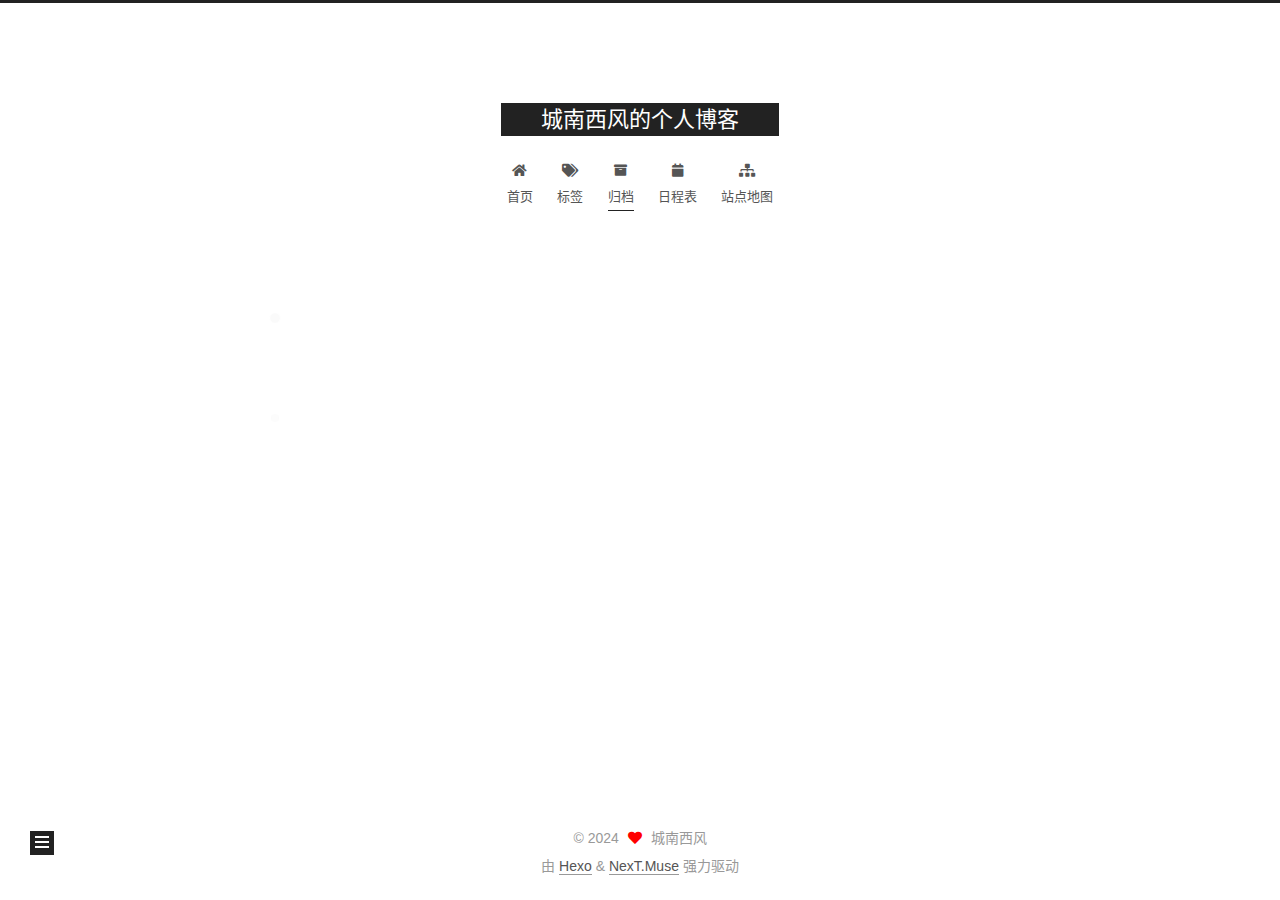
==== commit e4c4b4b1: "Site updated: 2024-10-26 15:54:35" ====
--- a/archives/index.html
+++ b/archives/index.html
@@ -178,6 +178,26 @@
 
       <div class="post-meta">
         <time itemprop="dateCreated"
+              datetime="2024-10-26T15:39:15+08:00"
+              content="2024-10-26">
+          10-26
+        </time>
+      </div>
+
+      <div class="post-title">
+          <a class="post-title-link" href="/2024/10/26/%E4%BA%B2%E7%88%B1%E7%9A%84N/" itemprop="url">
+            <span itemprop="name">亲爱的N</span>
+          </a>
+      </div>
+
+    </header>
+  </article>
+
+  <article itemscope itemtype="http://schema.org/Article">
+    <header class="post-header">
+
+      <div class="post-meta">
+        <time itemprop="dateCreated"
               datetime="2024-10-25T21:21:08+08:00"
               content="2024-10-25">
           10-25
@@ -187,26 +207,6 @@
       <div class="post-title">
           <a class="post-title-link" href="/2024/10/25/%E6%B5%8B%E8%AF%95%E6%96%87%E7%AB%A0/" itemprop="url">
             <span itemprop="name">测试文章</span>
-          </a>
-      </div>
-
-    </header>
-  </article>
-
-  <article itemscope itemtype="http://schema.org/Article">
-    <header class="post-header">
-
-      <div class="post-meta">
-        <time itemprop="dateCreated"
-              datetime="2024-10-25T19:20:11+08:00"
-              content="2024-10-25">
-          10-25
-        </time>
-      </div>
-
-      <div class="post-title">
-          <a class="post-title-link" href="/2024/10/25/hello-world/" itemprop="url">
-            <span itemprop="name">Hello World</span>
           </a>
       </div>
 
@@ -290,7 +290,7 @@
         </a>
       </div>
       <div class="site-state-item site-state-tags">
-        <span class="site-state-item-count">1</span>
+        <span class="site-state-item-count">2</span>
         <span class="site-state-item-name">标签</span>
       </div>
   </nav>
--- a/css/main.css
+++ b/css/main.css
@@ -1168,7 +1168,7 @@
 }
 .links-of-author a::before,
 .links-of-author span.exturl::before {
-  background: #abffff;
+  background: #acd6af;
   border-radius: 50%;
   content: ' ';
   display: inline-block;
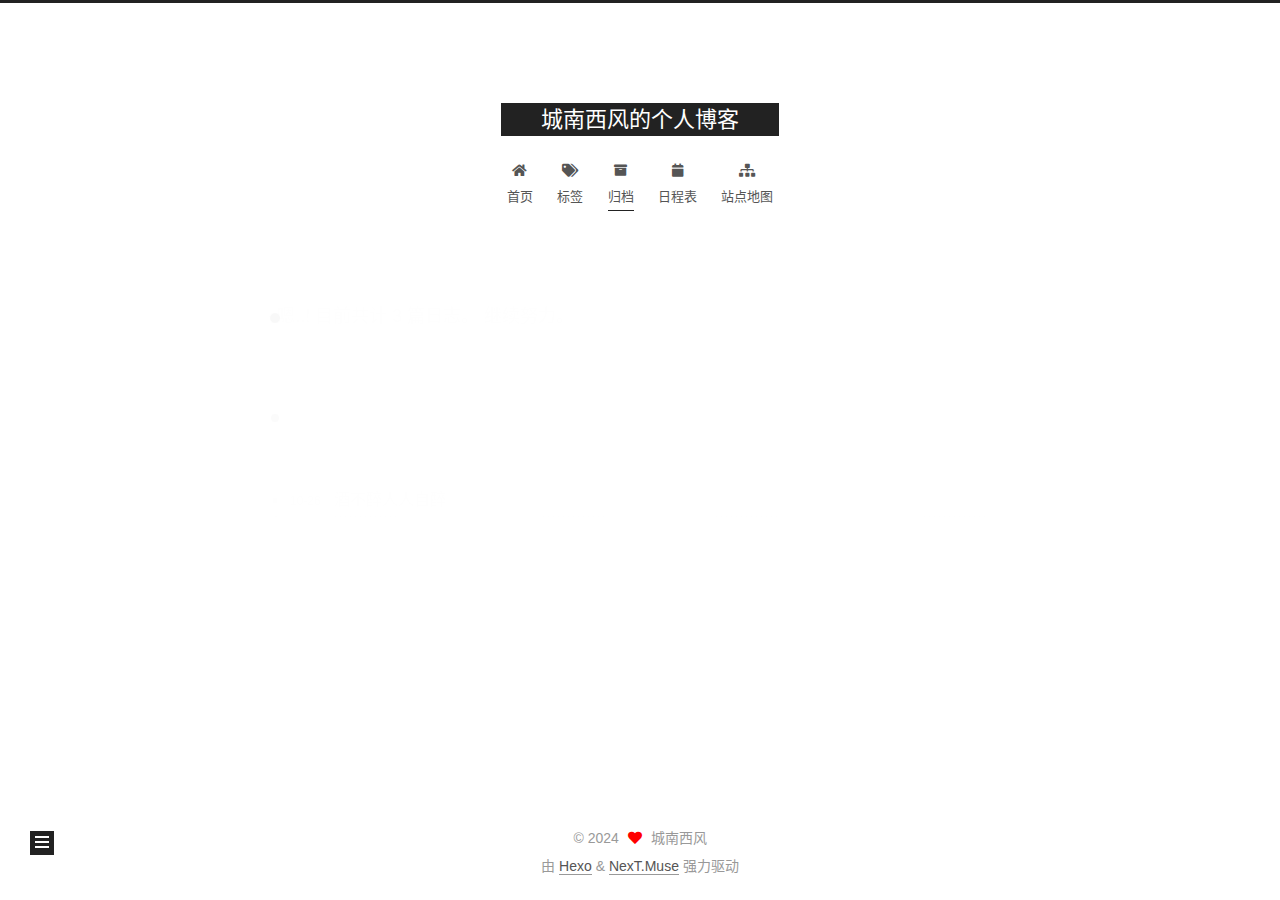
==== commit ea4d79f3: "Site updated: 2024-10-26 16:13:25" ====
--- a/archives/index.html
+++ b/archives/index.html
@@ -165,13 +165,33 @@
   <div class="post-block">
     <div class="posts-collapse">
       <div class="collection-title">
-        <span class="collection-header">嗯..! 目前共计 2 篇日志。 继续努力。</span>
+        <span class="collection-header">嗯..! 目前共计 3 篇日志。 继续努力。</span>
       </div>
 
       
     <div class="collection-year">
       <span class="collection-header">2024</span>
     </div>
+
+  <article itemscope itemtype="http://schema.org/Article">
+    <header class="post-header">
+
+      <div class="post-meta">
+        <time itemprop="dateCreated"
+              datetime="2024-10-26T16:00:26+08:00"
+              content="2024-10-26">
+          10-26
+        </time>
+      </div>
+
+      <div class="post-title">
+          <a class="post-title-link" href="/2024/10/26/%E9%85%92%E4%B8%8D%E9%86%89%E4%BA%BA%E4%BA%BA%E8%87%AA%E9%86%89/" itemprop="url">
+            <span itemprop="name">酒不醉人人自醉</span>
+          </a>
+      </div>
+
+    </header>
+  </article>
 
   <article itemscope itemtype="http://schema.org/Article">
     <header class="post-header">
@@ -285,7 +305,7 @@
       <div class="site-state-item site-state-posts">
           <a href="/archives/">
         
-          <span class="site-state-item-count">2</span>
+          <span class="site-state-item-count">3</span>
           <span class="site-state-item-name">日志</span>
         </a>
       </div>
--- a/css/main.css
+++ b/css/main.css
@@ -1168,7 +1168,7 @@
 }
 .links-of-author a::before,
 .links-of-author span.exturl::before {
-  background: #acd6af;
+  background: #823b96;
   border-radius: 50%;
   content: ' ';
   display: inline-block;
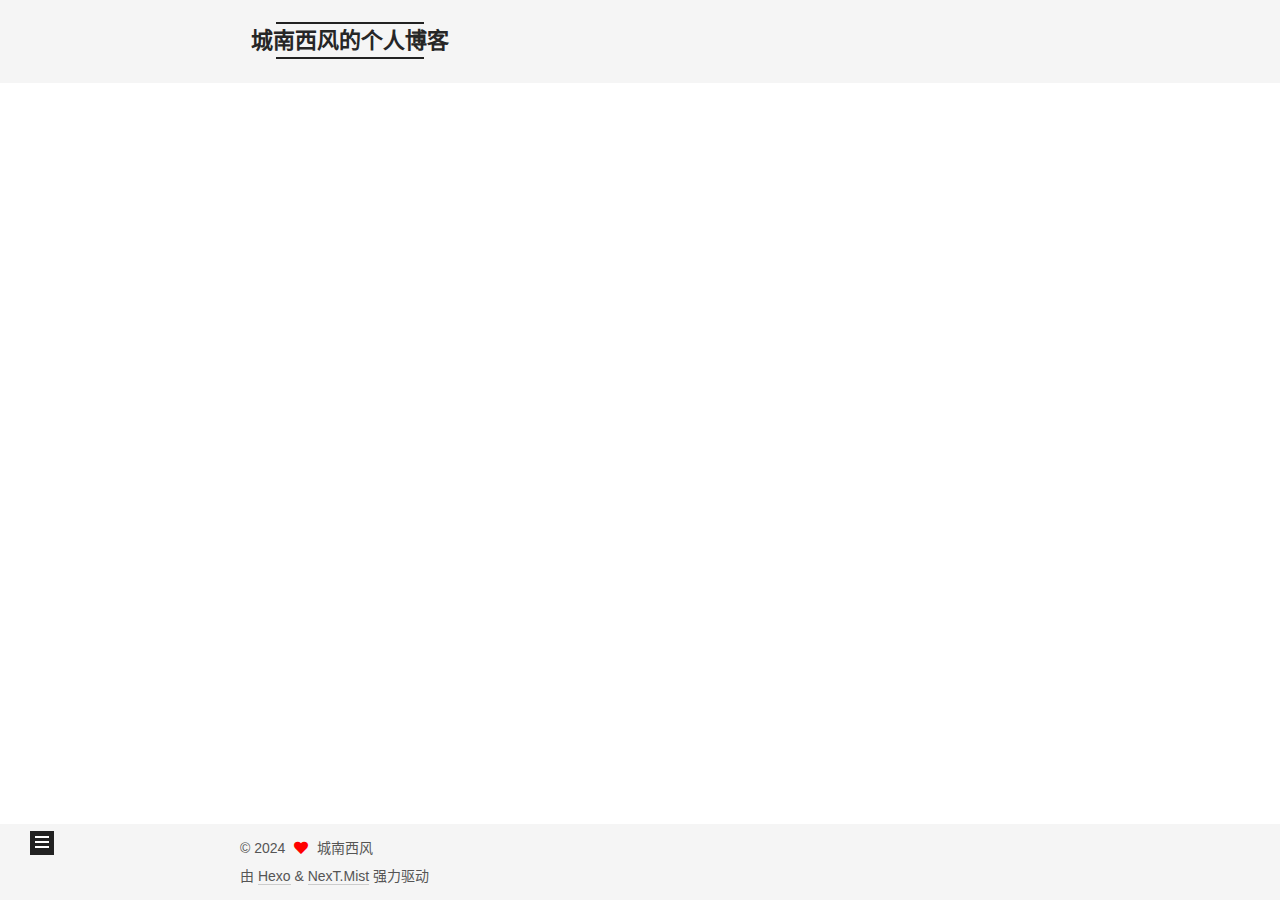
==== commit af227fff: "Site updated: 2024-10-26 19:51:47" ====
--- a/archives/index.html
+++ b/archives/index.html
@@ -17,7 +17,7 @@
 
 <script id="hexo-configurations">
     var NexT = window.NexT || {};
-    var CONFIG = {"hostname":"example.com","root":"/","scheme":"Muse","version":"7.8.0","exturl":false,"sidebar":{"position":"left","display":"post","padding":18,"offset":12,"onmobile":false},"copycode":{"enable":false,"show_result":false,"style":null},"back2top":{"enable":true,"sidebar":false,"scrollpercent":false},"bookmark":{"enable":false,"color":"#222","save":"auto"},"fancybox":false,"mediumzoom":false,"lazyload":false,"pangu":false,"comments":{"style":"tabs","active":null,"storage":true,"lazyload":false,"nav":null},"algolia":{"hits":{"per_page":10},"labels":{"input_placeholder":"Search for Posts","hits_empty":"We didn't find any results for the search: ${query}","hits_stats":"${hits} results found in ${time} ms"}},"localsearch":{"enable":false,"trigger":"auto","top_n_per_article":1,"unescape":false,"preload":false},"motion":{"enable":true,"async":false,"transition":{"post_block":"fadeIn","post_header":"slideDownIn","post_body":"slideDownIn","coll_header":"slideLeftIn","sidebar":"slideUpIn"}}};
+    var CONFIG = {"hostname":"example.com","root":"/","scheme":"Mist","version":"7.8.0","exturl":false,"sidebar":{"position":"left","display":"post","padding":18,"offset":12,"onmobile":false},"copycode":{"enable":false,"show_result":false,"style":null},"back2top":{"enable":true,"sidebar":false,"scrollpercent":false},"bookmark":{"enable":false,"color":"#222","save":"auto"},"fancybox":false,"mediumzoom":false,"lazyload":false,"pangu":false,"comments":{"style":"tabs","active":null,"storage":true,"lazyload":false,"nav":null},"algolia":{"hits":{"per_page":10},"labels":{"input_placeholder":"Search for Posts","hits_empty":"We didn't find any results for the search: ${query}","hits_stats":"${hits} results found in ${time} ms"}},"localsearch":{"enable":false,"trigger":"auto","top_n_per_article":1,"unescape":false,"preload":false},"motion":{"enable":true,"async":false,"transition":{"post_block":"fadeIn","post_header":"slideDownIn","post_body":"slideDownIn","coll_header":"slideLeftIn","sidebar":"slideUpIn"}}};
   </script>
 
   <meta name="description" content="越努力，越幸运">
@@ -113,26 +113,6 @@
         <li class="menu-item menu-item-home">
 
     <a href="/" rel="section"><i class="fa fa-home fa-fw"></i>首页</a>
-
-  </li>
-        <li class="menu-item menu-item-tags">
-
-    <a href="/tags/" rel="section"><i class="fa fa-tags fa-fw"></i>标签</a>
-
-  </li>
-        <li class="menu-item menu-item-archives">
-
-    <a href="/archives/" rel="section"><i class="fa fa-archive fa-fw"></i>归档</a>
-
-  </li>
-        <li class="menu-item menu-item-schedule">
-
-    <a href="/schedule/" rel="section"><i class="fa fa-calendar fa-fw"></i>日程表</a>
-
-  </li>
-        <li class="menu-item menu-item-sitemap">
-
-    <a href="/sitemap.xml" rel="section"><i class="fa fa-sitemap fa-fw"></i>站点地图</a>
 
   </li>
   </ul>
@@ -303,8 +283,7 @@
 <div class="site-state-wrap motion-element">
   <nav class="site-state">
       <div class="site-state-item site-state-posts">
-          <a href="/archives/">
-        
+          <a href="/archives">
           <span class="site-state-item-count">3</span>
           <span class="site-state-item-name">日志</span>
         </a>
@@ -343,7 +322,7 @@
   </span>
   <span class="author" itemprop="copyrightHolder">城南西风</span>
 </div>
-  <div class="powered-by">由 <a href="https://hexo.io/" class="theme-link" rel="noopener" target="_blank">Hexo</a> & <a href="https://muse.theme-next.org/" class="theme-link" rel="noopener" target="_blank">NexT.Muse</a> 强力驱动
+  <div class="powered-by">由 <a href="https://hexo.io/" class="theme-link" rel="noopener" target="_blank">Hexo</a> & <a href="https://mist.theme-next.org/" class="theme-link" rel="noopener" target="_blank">NexT.Mist</a> 强力驱动
   </div>
 
         
--- a/css/main.css
+++ b/css/main.css
@@ -1,22 +1,22 @@
 :root {
   --body-bg-color: #fff;
-  --content-bg-color: #fff;
+  --content-bg-color: #f5f5f5;
   --card-bg-color: #f5f5f5;
   --text-color: #555;
   --blockquote-color: #666;
   --link-color: #555;
   --link-hover-color: #222;
-  --brand-color: #fff;
-  --brand-hover-color: #fff;
+  --brand-color: #222;
+  --brand-hover-color: #222;
   --table-row-odd-bg-color: #f9f9f9;
   --table-row-hover-bg-color: #f5f5f5;
-  --menu-item-bg-color: #f5f5f5;
-  --btn-default-bg: #222;
-  --btn-default-color: #fff;
-  --btn-default-border-color: #222;
-  --btn-default-hover-bg: #fff;
-  --btn-default-hover-color: #222;
-  --btn-default-hover-border-color: #222;
+  --menu-item-bg-color: #ddd;
+  --btn-default-bg: transparent;
+  --btn-default-color: var(--link-color);
+  --btn-default-border-color: var(--link-color);
+  --btn-default-hover-bg: transparent;
+  --btn-default-hover-color: var(--link-hover-color);
+  --btn-default-hover-border-color: var(--link-hover-color);
 }
 html {
   line-height: 1.15; /* 1 */
@@ -221,7 +221,7 @@
 }
 a,
 span.exturl {
-  border-bottom: 1px solid #999;
+  border-bottom: 1px solid #ccc;
   color: var(--link-color);
   outline: 0;
   text-decoration: none;
@@ -966,7 +966,7 @@
 }
 .site-meta {
   flex-grow: 1;
-  text-align: center;
+  text-align: left;
 }
 @media (max-width: 767px) {
   .site-meta {
@@ -1168,7 +1168,7 @@
 }
 .links-of-author a::before,
 .links-of-author span.exturl::before {
-  background: #823b96;
+  background: #ffeb66;
   border-radius: 50%;
   content: ' ';
   display: inline-block;
@@ -2141,118 +2141,205 @@
 .tag-cloud a:hover {
   color: var(--link-hover-color) !important;
 }
+hr {
+  height: 2px;
+  margin: 20px 0;
+}
+.btn {
+  padding: 0 10px;
+}
+.headband {
+  display: none;
+}
+.main-inner {
+  padding-bottom: 80px;
+}
 @media (max-width: 767px) {
-  .header-inner,
-  .main-inner,
+  .main-inner {
+    width: auto;
+  }
+}
+.content {
+  padding-top: 80px;
+}
+@media (max-width: 767px) {
+  .content {
+    padding-top: 60px;
+  }
+}
+.pagination {
+  margin: 120px 0 0;
+  text-align: left;
+}
+@media (max-width: 767px) {
+  .pagination {
+    margin: 80px 10px 0;
+    text-align: center;
+  }
+}
+.footer {
+  background: var(--content-bg-color);
+  color: var(--text-color);
+  padding: 10px 0;
+}
+.footer-inner {
+  text-align: left;
+}
+@media (max-width: 767px) {
   .footer-inner {
+    text-align: center;
     width: auto;
   }
 }
+.header {
+  background: var(--content-bg-color);
+}
 .header-inner {
-  padding-top: 100px;
+  align-items: center;
+  display: flex;
+  padding: 20px 0;
 }
 @media (max-width: 767px) {
   .header-inner {
-    padding-top: 50px;
-  }
-}
-.main-inner {
-  padding-bottom: 60px;
-}
-.content {
-  padding-top: 70px;
+    display: block;
+    padding: 10px 0;
+    width: auto;
+  }
+}
+.site-meta {
+  line-height: normal;
+}
+.site-meta .brand {
+  padding: 2px 1px;
 }
 @media (max-width: 767px) {
-  .content {
-    padding-top: 35px;
-  }
-}
-embed {
+  .site-meta .brand {
+    display: block;
+  }
+}
+.site-meta .site-title {
+  font-weight: bolder;
+}
+.logo-line-before,
+.logo-line-after {
   display: block;
-  margin: 0 auto 25px auto;
-}
-.custom-logo .site-meta-headline {
-  text-align: center;
-}
-.custom-logo .site-title {
-  color: #222;
-  margin: 10px auto 0;
-}
-.custom-logo .site-title a {
-  border: 0;
-}
-.custom-logo-image {
-  background: #fff;
   margin: 0 auto;
-  max-width: 150px;
-  padding: 5px;
-}
-.brand {
-  background: var(--btn-default-bg);
+  overflow: hidden;
+  width: 75%;
+}
+@media (max-width: 767px) {
+  .logo-line-before,
+  .logo-line-after {
+    display: none;
+  }
+}
+.logo-line-before i,
+.logo-line-after i {
+  background: var(--brand-color);
+  display: block;
+  height: 2px;
+  position: relative;
+}
+.use-motion .logo-line-before i {
+  left: -100%;
+}
+.use-motion .logo-line-after i {
+  right: -100%;
+}
+.site-subtitle {
+  display: none;
+}
+.site-nav {
+  flex-grow: 1;
 }
 @media (max-width: 767px) {
   .site-nav {
-    border-bottom: 1px solid #ddd;
-    border-top: 1px solid #ddd;
-    left: 0;
-    margin: 0;
-    padding: 0;
-    width: 100%;
-  }
-}
-@media (max-width: 767px) {
-  .menu {
-    text-align: left;
-  }
-}
-.menu-item-active a,
-.menu .menu-item a:hover,
-.menu .menu-item span.exturl:hover {
-  background: transparent;
-  border-bottom: 1px solid var(--link-hover-color) !important;
-}
-@media (max-width: 767px) {
-  .menu-item-active a,
-  .menu .menu-item a:hover,
-  .menu .menu-item span.exturl:hover {
-    border-bottom: 1px dotted #ddd !important;
-  }
+    padding: 10px 10px 0;
+  }
+}
+.menu {
+  margin: 0;
+}
+.menu .menu-item {
+  margin: 0;
 }
 @media (max-width: 767px) {
   .menu .menu-item {
-    margin: 0 10px;
+    margin-top: 5px;
   }
 }
 .menu .menu-item a,
 .menu .menu-item span.exturl {
-  border-bottom: 1px solid transparent;
+  border-radius: 2px;
+  padding: 0 10px;
+  transition-property: background;
 }
 @media (max-width: 767px) {
   .menu .menu-item a,
   .menu .menu-item span.exturl {
-    padding: 5px 10px;
-  }
-}
-@media (min-width: 768px) {
-  .menu .menu-item .fa,
-  .menu .menu-item .fab,
-  .menu .menu-item .far,
-  .menu .menu-item .fas {
-    display: block;
-    line-height: 2;
-    margin-right: 0;
-    width: 100%;
+    text-align: left;
   }
 }
 .menu .menu-item .badge {
-  background: #eee;
+  background: #fff;
+  border-radius: 10px;
+  color: #555;
   padding: 1px 4px;
-}
-.sub-menu {
-  margin: 10px 0;
-}
-.sub-menu .menu-item {
-  display: inline-block;
+  text-shadow: 1px 1px 0 rgba(0,0,0,0.1);
+}
+.posts-expand.index .post-title,
+.posts-expand.index .post-meta {
+  text-align: left;
+}
+@media (max-width: 767px) {
+  .posts-expand.index .post-title,
+  .posts-expand.index .post-meta {
+    text-align: center;
+  }
+}
+.posts-expand.index .post-meta {
+  margin: 5px 0 20px 0;
+}
+.posts-expand .post-eof {
+  display: none;
+}
+.posts-expand .post-block:not(:first-child) {
+  margin-top: 120px;
+}
+.posts-expand .post-title,
+.posts-expand .post-meta {
+  text-align: center;
+}
+.posts-expand .post-body img {
+  margin-left: 0;
+}
+.posts-expand .post-tags {
+  text-align: left;
+}
+.posts-expand .post-tags a {
+  background: #f5f5f5;
+  border-bottom: none;
+  padding: 1px 5px;
+}
+.posts-expand .post-tags a:hover {
+  background: #ccc;
+}
+.posts-expand .post-nav {
+  margin-top: 40px;
+}
+.post-button {
+  margin-top: 20px;
+  text-align: left;
+}
+.post-button .btn {
+  background: none;
+  border: 0;
+  border-bottom: 2px solid var(--btn-default-border-color);
+  padding: 0;
+  transition-property: border;
+}
+.post-button .btn:hover {
+  border-bottom-color: var(--btn-default-hover-border-color);
 }
 .sidebar {
   left: -320px;
@@ -2289,3 +2376,9 @@
   text-overflow: ellipsis;
   white-space: nowrap;
 }
+.sub-menu {
+  margin: 10px 0;
+}
+.sub-menu .menu-item {
+  display: inline-block;
+}
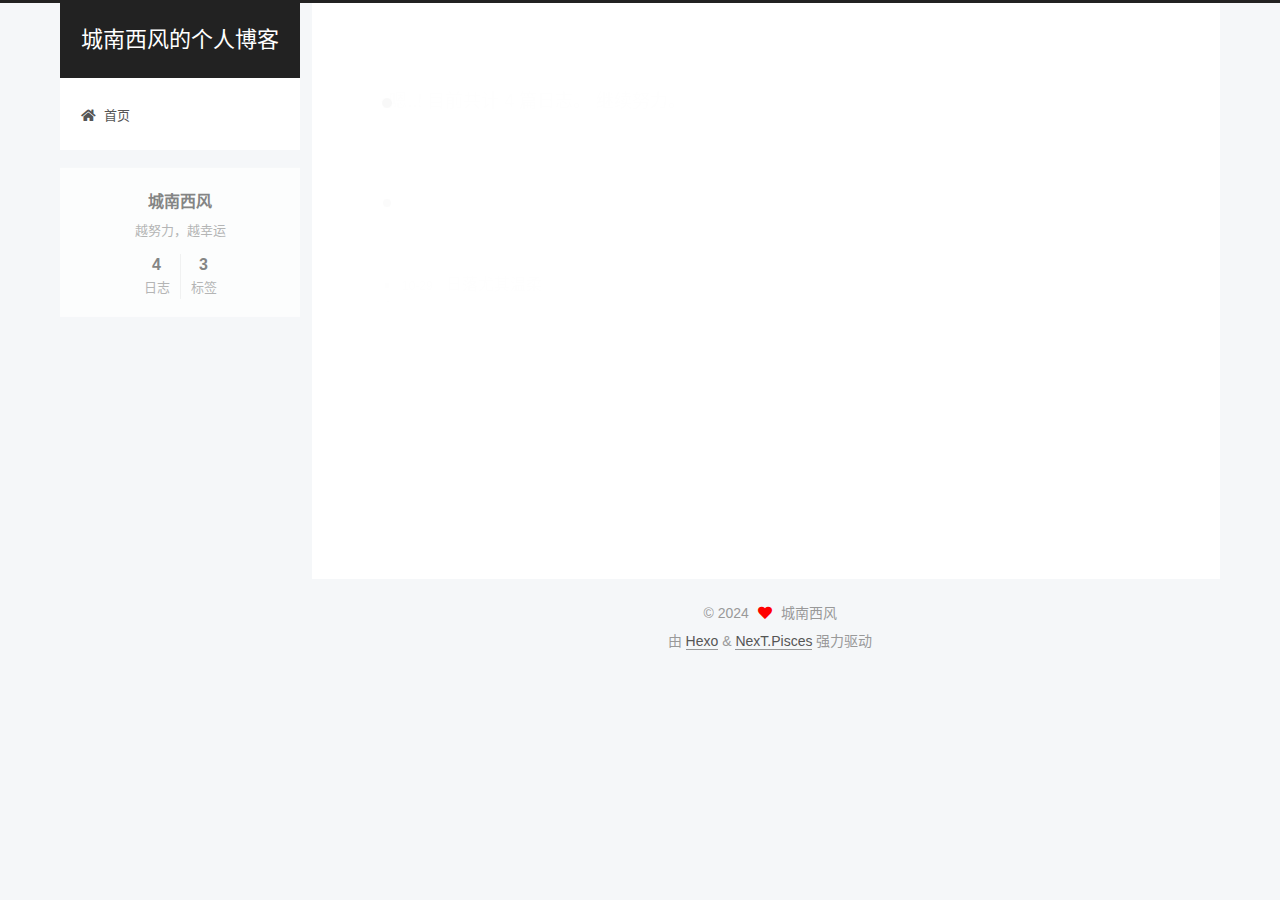
==== commit e3efc39e: "Site updated: 2024-10-29 22:46:08" ====
--- a/archives/index.html
+++ b/archives/index.html
@@ -17,7 +17,7 @@
 
 <script id="hexo-configurations">
     var NexT = window.NexT || {};
-    var CONFIG = {"hostname":"example.com","root":"/","scheme":"Mist","version":"7.8.0","exturl":false,"sidebar":{"position":"left","display":"post","padding":18,"offset":12,"onmobile":false},"copycode":{"enable":false,"show_result":false,"style":null},"back2top":{"enable":true,"sidebar":false,"scrollpercent":false},"bookmark":{"enable":false,"color":"#222","save":"auto"},"fancybox":false,"mediumzoom":false,"lazyload":false,"pangu":false,"comments":{"style":"tabs","active":null,"storage":true,"lazyload":false,"nav":null},"algolia":{"hits":{"per_page":10},"labels":{"input_placeholder":"Search for Posts","hits_empty":"We didn't find any results for the search: ${query}","hits_stats":"${hits} results found in ${time} ms"}},"localsearch":{"enable":false,"trigger":"auto","top_n_per_article":1,"unescape":false,"preload":false},"motion":{"enable":true,"async":false,"transition":{"post_block":"fadeIn","post_header":"slideDownIn","post_body":"slideDownIn","coll_header":"slideLeftIn","sidebar":"slideUpIn"}}};
+    var CONFIG = {"hostname":"example.com","root":"/","scheme":"Pisces","version":"7.8.0","exturl":false,"sidebar":{"position":"left","display":"post","padding":18,"offset":12,"onmobile":false},"copycode":{"enable":false,"show_result":false,"style":null},"back2top":{"enable":true,"sidebar":false,"scrollpercent":false},"bookmark":{"enable":false,"color":"#222","save":"auto"},"fancybox":false,"mediumzoom":false,"lazyload":false,"pangu":false,"comments":{"style":"tabs","active":null,"storage":true,"lazyload":false,"nav":null},"algolia":{"hits":{"per_page":10},"labels":{"input_placeholder":"Search for Posts","hits_empty":"We didn't find any results for the search: ${query}","hits_stats":"${hits} results found in ${time} ms"}},"localsearch":{"enable":false,"trigger":"auto","top_n_per_article":1,"unescape":false,"preload":false},"motion":{"enable":true,"async":false,"transition":{"post_block":"fadeIn","post_header":"slideDownIn","post_body":"slideDownIn","coll_header":"slideLeftIn","sidebar":"slideUpIn"}}};
   </script>
 
   <meta name="description" content="越努力，越幸运">
@@ -145,13 +145,33 @@
   <div class="post-block">
     <div class="posts-collapse">
       <div class="collection-title">
-        <span class="collection-header">嗯..! 目前共计 3 篇日志。 继续努力。</span>
+        <span class="collection-header">嗯..! 目前共计 4 篇日志。 继续努力。</span>
       </div>
 
       
     <div class="collection-year">
       <span class="collection-header">2024</span>
     </div>
+
+  <article itemscope itemtype="http://schema.org/Article">
+    <header class="post-header">
+
+      <div class="post-meta">
+        <time itemprop="dateCreated"
+              datetime="2024-10-29T22:11:24+08:00"
+              content="2024-10-29">
+          10-29
+        </time>
+      </div>
+
+      <div class="post-title">
+          <a class="post-title-link" href="/2024/10/29/%E6%97%A5%E8%90%BD%E5%B0%A4%E5%85%B6%E6%B8%A9%E6%9F%94/" itemprop="url">
+            <span itemprop="name">日落尤其温柔</span>
+          </a>
+      </div>
+
+    </header>
+  </article>
 
   <article itemscope itemtype="http://schema.org/Article">
     <header class="post-header">
@@ -284,12 +304,12 @@
   <nav class="site-state">
       <div class="site-state-item site-state-posts">
           <a href="/archives">
-          <span class="site-state-item-count">3</span>
+          <span class="site-state-item-count">4</span>
           <span class="site-state-item-name">日志</span>
         </a>
       </div>
       <div class="site-state-item site-state-tags">
-        <span class="site-state-item-count">2</span>
+        <span class="site-state-item-count">3</span>
         <span class="site-state-item-name">标签</span>
       </div>
   </nav>
@@ -322,7 +342,7 @@
   </span>
   <span class="author" itemprop="copyrightHolder">城南西风</span>
 </div>
-  <div class="powered-by">由 <a href="https://hexo.io/" class="theme-link" rel="noopener" target="_blank">Hexo</a> & <a href="https://mist.theme-next.org/" class="theme-link" rel="noopener" target="_blank">NexT.Mist</a> 强力驱动
+  <div class="powered-by">由 <a href="https://hexo.io/" class="theme-link" rel="noopener" target="_blank">Hexo</a> & <a href="https://pisces.theme-next.org/" class="theme-link" rel="noopener" target="_blank">NexT.Pisces</a> 强力驱动
   </div>
 
         
@@ -348,7 +368,7 @@
 <script src="/js/motion.js"></script>
 
 
-<script src="/js/schemes/muse.js"></script>
+<script src="/js/schemes/pisces.js"></script>
 
 
 <script src="/js/next-boot.js"></script>
--- a/css/main.css
+++ b/css/main.css
@@ -1,22 +1,22 @@
 :root {
-  --body-bg-color: #fff;
-  --content-bg-color: #f5f5f5;
+  --body-bg-color: #f5f7f9;
+  --content-bg-color: #fff;
   --card-bg-color: #f5f5f5;
   --text-color: #555;
   --blockquote-color: #666;
   --link-color: #555;
   --link-hover-color: #222;
-  --brand-color: #222;
-  --brand-hover-color: #222;
+  --brand-color: #fff;
+  --brand-hover-color: #fff;
   --table-row-odd-bg-color: #f9f9f9;
   --table-row-hover-bg-color: #f5f5f5;
-  --menu-item-bg-color: #ddd;
-  --btn-default-bg: transparent;
-  --btn-default-color: var(--link-color);
-  --btn-default-border-color: var(--link-color);
-  --btn-default-hover-bg: transparent;
-  --btn-default-hover-color: var(--link-hover-color);
-  --btn-default-hover-border-color: var(--link-hover-color);
+  --menu-item-bg-color: #f5f5f5;
+  --btn-default-bg: #fff;
+  --btn-default-color: #555;
+  --btn-default-border-color: #555;
+  --btn-default-hover-bg: #222;
+  --btn-default-hover-color: #fff;
+  --btn-default-hover-border-color: #222;
 }
 html {
   line-height: 1.15; /* 1 */
@@ -221,7 +221,7 @@
 }
 a,
 span.exturl {
-  border-bottom: 1px solid #ccc;
+  border-bottom: 1px solid #999;
   color: var(--link-color);
   outline: 0;
   text-decoration: none;
@@ -314,7 +314,7 @@
 .btn {
   background: var(--btn-default-bg);
   border: 2px solid var(--btn-default-border-color);
-  border-radius: 0;
+  border-radius: 2px;
   color: var(--btn-default-color);
   display: inline-block;
   font-size: 0.875em;
@@ -921,16 +921,16 @@
 }
 .main-inner {
   margin: 0 auto;
-  width: 700px;
+  width: calc(100% - 20px);
 }
 @media (min-width: 1200px) {
   .main-inner {
-    width: 800px;
+    width: 1160px;
   }
 }
 @media (min-width: 1600px) {
   .main-inner {
-    width: 900px;
+    width: 73%;
   }
 }
 @media (max-width: 767px) {
@@ -943,16 +943,16 @@
 }
 .header-inner {
   margin: 0 auto;
-  width: 700px;
+  width: calc(100% - 20px);
 }
 @media (min-width: 1200px) {
   .header-inner {
-    width: 800px;
+    width: 1160px;
   }
 }
 @media (min-width: 1600px) {
   .header-inner {
-    width: 900px;
+    width: 73%;
   }
 }
 .site-brand-container {
@@ -966,7 +966,7 @@
 }
 .site-meta {
   flex-grow: 1;
-  text-align: left;
+  text-align: center;
 }
 @media (max-width: 767px) {
   .site-meta {
@@ -991,7 +991,7 @@
   margin: 0;
 }
 .site-subtitle {
-  color: #999;
+  color: #ddd;
   font-size: 0.8125em;
   margin: 10px 0;
 }
@@ -1136,22 +1136,22 @@
   display: inline-block;
 }
 .site-author-image {
-  border: 2px solid #333;
+  border: 1px solid #eee;
   display: block;
   margin: 0 auto;
-  max-width: 96px;
+  max-width: 120px;
   padding: 2px;
 }
 .site-author-name {
-  color: #f5f5f5;
-  font-weight: normal;
-  margin: 5px 0 0;
+  color: var(--text-color);
+  font-weight: 600;
+  margin: 0;
   text-align: center;
 }
 .site-description {
   color: #999;
-  font-size: 1em;
-  margin-top: 5px;
+  font-size: 0.8125em;
+  margin-top: 0;
   text-align: center;
 }
 .links-of-author {
@@ -1168,7 +1168,7 @@
 }
 .links-of-author a::before,
 .links-of-author span.exturl::before {
-  background: #ffeb66;
+  background: #392891;
   border-radius: 50%;
   content: ' ';
   display: inline-block;
@@ -1246,7 +1246,7 @@
 }
 .sidebar-nav li {
   border-bottom: 1px solid transparent;
-  color: #666;
+  color: var(--text-color);
   cursor: pointer;
   display: inline-block;
   font-size: 0.875em;
@@ -1255,14 +1255,14 @@
   margin-left: 10px;
 }
 .sidebar-nav li:hover {
-  color: #f5f5f5;
+  color: #fc6423;
 }
 .sidebar-nav .sidebar-nav-active {
-  border-bottom-color: #87daff;
-  color: #87daff;
+  border-bottom-color: #fc6423;
+  color: #fc6423;
 }
 .sidebar-nav .sidebar-nav-active:hover {
-  color: #87daff;
+  color: #fc6423;
 }
 .sidebar-panel {
   display: none;
@@ -1291,7 +1291,7 @@
   }
 }
 .sidebar-toggle:hover .toggle-line {
-  background: #87daff;
+  background: #fc6423;
 }
 .post-toc {
   font-size: 0.875em;
@@ -1330,14 +1330,14 @@
   display: block;
 }
 .post-toc .nav .active > a {
-  border-bottom-color: #87daff;
-  color: #87daff;
+  border-bottom-color: #fc6423;
+  color: #fc6423;
 }
 .post-toc .nav .active-current > a {
-  color: #87daff;
+  color: #fc6423;
 }
 .post-toc .nav .active-current > a:hover {
-  color: #87daff;
+  color: #fc6423;
 }
 .site-state {
   display: flex;
@@ -1352,20 +1352,20 @@
   padding: 0 15px;
 }
 .site-state-item:not(:first-child) {
-  border-left: 1px solid #333;
+  border-left: 1px solid #eee;
 }
 .site-state-item a {
   border-bottom: none;
 }
 .site-state-item-count {
   display: block;
-  font-size: 1.25em;
+  font-size: 1em;
   font-weight: 600;
   text-align: center;
 }
 .site-state-item-name {
-  color: inherit;
-  font-size: 0.875em;
+  color: #999;
+  font-size: 0.8125em;
 }
 .footer {
   color: #999;
@@ -1382,16 +1382,16 @@
   box-sizing: border-box;
   margin: 0 auto;
   text-align: center;
-  width: 700px;
+  width: calc(100% - 20px);
 }
 @media (min-width: 1200px) {
   .footer-inner {
-    width: 800px;
+    width: 1160px;
   }
 }
 @media (min-width: 1600px) {
   .footer-inner {
-    width: 900px;
+    width: 73%;
   }
 }
 .languages {
@@ -1489,7 +1489,7 @@
   color: #fff;
   cursor: pointer;
   left: 30px;
-  opacity: 1;
+  opacity: 0.6;
   padding: 0 6px;
   position: fixed;
   transition-property: bottom;
@@ -1500,10 +1500,10 @@
   display: none;
 }
 .back-to-top:hover {
-  color: #87daff;
+  color: #fc6423;
 }
 .back-to-top.back-to-top-on {
-  bottom: 19px;
+  bottom: 30px;
 }
 @media (max-width: 991px) {
   .back-to-top {
@@ -2141,244 +2141,301 @@
 .tag-cloud a:hover {
   color: var(--link-hover-color) !important;
 }
-hr {
-  height: 2px;
-  margin: 20px 0;
-}
-.btn {
-  padding: 0 10px;
-}
-.headband {
-  display: none;
+.header {
+  margin: 0 auto;
+  position: relative;
+  width: calc(100% - 20px);
+}
+@media (min-width: 1200px) {
+  .header {
+    width: 1160px;
+  }
+}
+@media (min-width: 1600px) {
+  .header {
+    width: 73%;
+  }
+}
+@media (max-width: 991px) {
+  .header {
+    width: auto;
+  }
+}
+.header-inner {
+  background: var(--content-bg-color);
+  border-radius: initial;
+  box-shadow: initial;
+  overflow: hidden;
+  padding: 0;
+  position: absolute;
+  top: 0;
+  width: 240px;
+}
+@media (min-width: 1200px) {
+  .header-inner {
+    width: 240px;
+  }
+}
+@media (max-width: 991px) {
+  .header-inner {
+    border-radius: initial;
+    position: relative;
+    width: auto;
+  }
 }
 .main-inner {
-  padding-bottom: 80px;
-}
-@media (max-width: 767px) {
+  align-items: flex-start;
+  display: flex;
+  justify-content: space-between;
+  flex-direction: row-reverse;
+}
+@media (max-width: 991px) {
   .main-inner {
     width: auto;
   }
 }
-.content {
-  padding-top: 80px;
-}
-@media (max-width: 767px) {
-  .content {
-    padding-top: 60px;
-  }
-}
-.pagination {
-  margin: 120px 0 0;
-  text-align: left;
-}
-@media (max-width: 767px) {
-  .pagination {
-    margin: 80px 10px 0;
-    text-align: center;
-  }
-}
-.footer {
+.content-wrap {
   background: var(--content-bg-color);
-  color: var(--text-color);
-  padding: 10px 0;
+  border-radius: initial;
+  box-shadow: initial;
+  box-sizing: border-box;
+  padding: 40px;
+  width: calc(100% - 252px);
+}
+@media (max-width: 991px) {
+  .content-wrap {
+    border-radius: initial;
+    padding: 20px;
+    width: 100%;
+  }
 }
 .footer-inner {
-  text-align: left;
-}
-@media (max-width: 767px) {
+  padding-left: 260px;
+}
+.back-to-top {
+  left: auto;
+  right: 30px;
+}
+@media (max-width: 991px) {
+  .back-to-top {
+    right: 20px;
+  }
+}
+@media (max-width: 991px) {
   .footer-inner {
-    text-align: center;
+    padding-left: 0;
+    padding-right: 0;
     width: auto;
   }
 }
-.header {
-  background: var(--content-bg-color);
-}
-.header-inner {
-  align-items: center;
-  display: flex;
+.site-brand-container {
+  background: #222;
+}
+@media (max-width: 991px) {
+  .site-brand-container {
+    box-shadow: 0 0 16px rgba(0,0,0,0.5);
+  }
+}
+.site-meta {
   padding: 20px 0;
 }
-@media (max-width: 767px) {
-  .header-inner {
-    display: block;
-    padding: 10px 0;
-    width: auto;
-  }
-}
-.site-meta {
-  line-height: normal;
-}
-.site-meta .brand {
-  padding: 2px 1px;
-}
-@media (max-width: 767px) {
-  .site-meta .brand {
-    display: block;
-  }
-}
-.site-meta .site-title {
-  font-weight: bolder;
-}
-.logo-line-before,
-.logo-line-after {
+.brand {
+  padding: 0;
+}
+.site-subtitle {
+  margin: 10px 10px 0;
+}
+.custom-logo-image {
+  margin-top: 20px;
+}
+@media (max-width: 991px) {
+  .custom-logo-image {
+    display: none;
+  }
+}
+@media (min-width: 768px) and (max-width: 991px) {
+  .site-nav-toggle,
+  .site-nav-right {
+    display: flex;
+    flex-direction: column;
+    justify-content: center;
+  }
+}
+.site-nav-toggle .toggle,
+.site-nav-right .toggle {
+  color: #fff;
+}
+.site-nav-toggle .toggle .toggle-line,
+.site-nav-right .toggle .toggle-line {
+  background: #fff;
+}
+@media (min-width: 768px) and (max-width: 991px) {
+  .site-nav {
+    display: none;
+  }
+}
+.menu .menu-item {
   display: block;
-  margin: 0 auto;
-  overflow: hidden;
-  width: 75%;
-}
-@media (max-width: 767px) {
-  .logo-line-before,
-  .logo-line-after {
-    display: none;
-  }
-}
-.logo-line-before i,
-.logo-line-after i {
-  background: var(--brand-color);
-  display: block;
-  height: 2px;
-  position: relative;
-}
-.use-motion .logo-line-before i {
-  left: -100%;
-}
-.use-motion .logo-line-after i {
-  right: -100%;
-}
-.site-subtitle {
-  display: none;
-}
-.site-nav {
-  flex-grow: 1;
-}
-@media (max-width: 767px) {
-  .site-nav {
-    padding: 10px 10px 0;
-  }
-}
-.menu {
   margin: 0;
-}
-.menu .menu-item {
-  margin: 0;
-}
-@media (max-width: 767px) {
-  .menu .menu-item {
-    margin-top: 5px;
-  }
 }
 .menu .menu-item a,
 .menu .menu-item span.exturl {
-  border-radius: 2px;
+  padding: 5px 20px;
+  position: relative;
+  text-align: left;
+  transition-property: background-color;
+}
+@media (max-width: 991px) {
+  .menu .menu-item.menu-item-search {
+    display: none;
+  }
+}
+.menu .menu-item .badge {
+  background: #ccc;
+  border-radius: 10px;
+  color: #fff;
+  float: right;
+  padding: 2px 5px;
+  text-shadow: 1px 1px 0 rgba(0,0,0,0.1);
+  vertical-align: middle;
+}
+.main-menu .menu-item-active a::after {
+  background: #bbb;
+  border-radius: 50%;
+  content: ' ';
+  height: 6px;
+  margin-top: -3px;
+  position: absolute;
+  right: 15px;
+  top: 50%;
+  width: 6px;
+}
+.sub-menu {
+  background: var(--content-bg-color);
+  border-bottom: 1px solid #ddd;
+  margin: 0;
+  padding: 6px 0;
+}
+.sub-menu .menu-item {
+  display: inline-block;
+}
+.sub-menu .menu-item a,
+.sub-menu .menu-item span.exturl {
+  background: transparent;
+  margin: 5px 10px;
+  padding: initial;
+}
+.sub-menu .menu-item a:hover,
+.sub-menu .menu-item span.exturl:hover {
+  background: transparent;
+  color: #fc6423;
+}
+.sub-menu .menu-item-active a {
+  border-bottom-color: #fc6423;
+  color: #fc6423;
+}
+.sub-menu .menu-item-active a:hover {
+  border-bottom-color: #fc6423;
+}
+.sidebar {
+  background: var(--body-bg-color);
+  box-shadow: none;
+  margin-top: 100%;
+  position: static;
+  width: 240px;
+}
+@media (max-width: 991px) {
+  .sidebar {
+    display: none;
+  }
+}
+.sidebar-toggle {
+  display: none;
+}
+.sidebar-inner {
+  background: var(--content-bg-color);
+  border-radius: initial;
+  box-shadow: initial;
+  box-sizing: border-box;
+  color: var(--text-color);
+  width: 240px;
+  opacity: 0;
+}
+.sidebar-inner.affix {
+  position: fixed;
+  top: 12px;
+}
+.sidebar-inner.affix-bottom {
+  position: absolute;
+}
+.site-state-item {
   padding: 0 10px;
-  transition-property: background;
-}
-@media (max-width: 767px) {
-  .menu .menu-item a,
-  .menu .menu-item span.exturl {
-    text-align: left;
-  }
-}
-.menu .menu-item .badge {
-  background: #fff;
-  border-radius: 10px;
-  color: #555;
-  padding: 1px 4px;
-  text-shadow: 1px 1px 0 rgba(0,0,0,0.1);
-}
-.posts-expand.index .post-title,
-.posts-expand.index .post-meta {
-  text-align: left;
-}
-@media (max-width: 767px) {
-  .posts-expand.index .post-title,
-  .posts-expand.index .post-meta {
-    text-align: center;
-  }
-}
-.posts-expand.index .post-meta {
-  margin: 5px 0 20px 0;
-}
-.posts-expand .post-eof {
-  display: none;
-}
-.posts-expand .post-block:not(:first-child) {
-  margin-top: 120px;
-}
-.posts-expand .post-title,
-.posts-expand .post-meta {
-  text-align: center;
-}
-.posts-expand .post-body img {
-  margin-left: 0;
-}
-.posts-expand .post-tags {
-  text-align: left;
-}
-.posts-expand .post-tags a {
-  background: #f5f5f5;
-  border-bottom: none;
-  padding: 1px 5px;
-}
-.posts-expand .post-tags a:hover {
-  background: #ccc;
-}
-.posts-expand .post-nav {
-  margin-top: 40px;
-}
-.post-button {
-  margin-top: 20px;
-  text-align: left;
-}
-.post-button .btn {
+}
+.sidebar-button {
+  border-bottom: 1px dotted #ccc;
+  border-top: 1px dotted #ccc;
+  margin-top: 10px;
+  text-align: center;
+}
+.sidebar-button a {
+  border: 0;
+  color: #fc6423;
+  display: block;
+}
+.sidebar-button a:hover {
   background: none;
   border: 0;
-  border-bottom: 2px solid var(--btn-default-border-color);
-  padding: 0;
-  transition-property: border;
-}
-.post-button .btn:hover {
-  border-bottom-color: var(--btn-default-hover-border-color);
-}
-.sidebar {
-  left: -320px;
-}
-.sidebar.sidebar-active {
-  left: 0;
-}
-.sidebar {
-  width: 320px;
-  z-index: 1200;
-  transition-delay: 0s;
-  transition-duration: 0.2s;
-  transition-timing-function: ease-out;
-}
-.sidebar a,
-.sidebar span.exturl {
-  border-bottom-color: #555;
-  color: #999;
-}
-.sidebar a:hover,
-.sidebar span.exturl:hover {
-  border-bottom-color: #eee;
-  color: #eee;
-}
-.links-of-blogroll-item {
-  padding: 2px 10px;
-}
-.links-of-blogroll-item a,
-.links-of-blogroll-item span.exturl {
+  color: #e34603;
+}
+.sidebar-button a:hover .fa,
+.sidebar-button a:hover .fab,
+.sidebar-button a:hover .far,
+.sidebar-button a:hover .fas {
+  color: #e34603;
+}
+.links-of-author {
+  display: flex;
+  flex-wrap: wrap;
+  margin-top: 10px;
+  justify-content: center;
+}
+.links-of-author-item {
+  margin: 5px 0 0;
+  width: 50%;
+}
+.links-of-author-item a,
+.links-of-author-item span.exturl {
   box-sizing: border-box;
   display: inline-block;
-  max-width: 280px;
+  margin-bottom: 0;
+  margin-right: 0;
+  max-width: 216px;
   overflow: hidden;
+  padding: 0 5px;
   text-overflow: ellipsis;
   white-space: nowrap;
 }
-.sub-menu {
-  margin: 10px 0;
-}
-.sub-menu .menu-item {
-  display: inline-block;
-}
+.links-of-author-item a,
+.links-of-author-item span.exturl {
+  border-bottom: none;
+  display: block;
+  text-decoration: none;
+}
+.links-of-author-item a::before,
+.links-of-author-item span.exturl::before {
+  display: none;
+}
+.links-of-author-item a:hover,
+.links-of-author-item span.exturl:hover {
+  background: var(--body-bg-color);
+  border-radius: 4px;
+}
+.links-of-author-item .fa,
+.links-of-author-item .fab,
+.links-of-author-item .far,
+.links-of-author-item .fas {
+  margin-right: 2px;
+}
+.links-of-blogroll-item {
+  padding: 0;
+}
